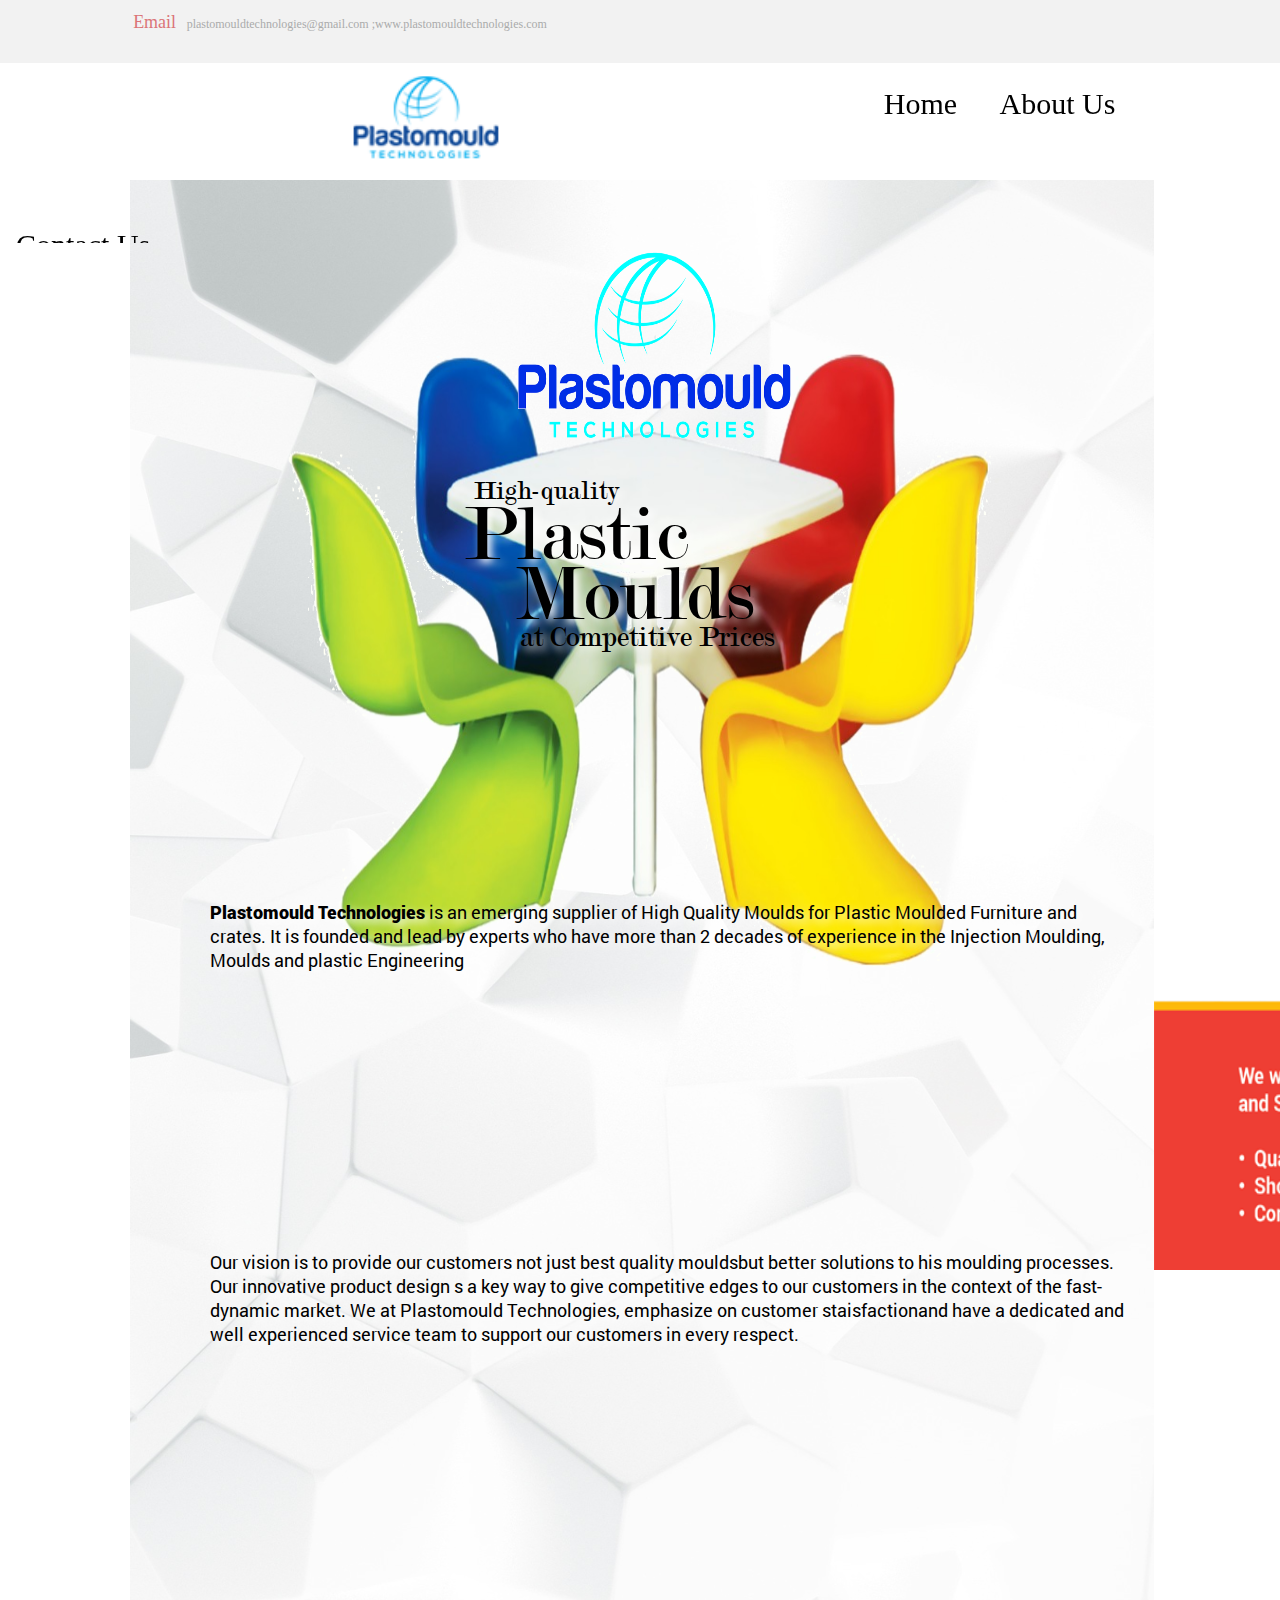
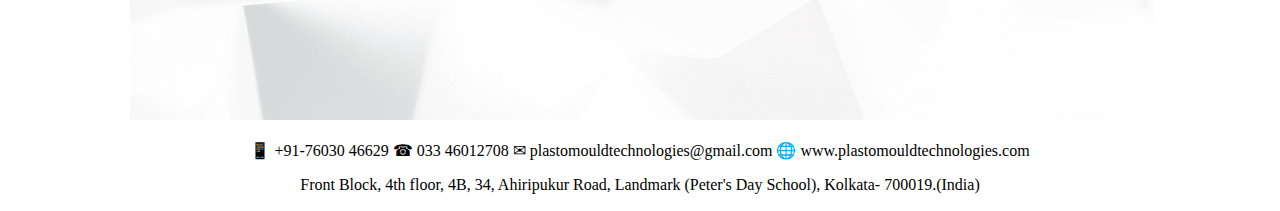
==== index.html @ 44edd509 "renamed files" ====
<!DOCTYPE html>
<html>
<head>
<style>

html,body  {
			    margin:0;
			    padding:0;
				background-color:white;
			}

	.container{
				height: 100vh;
				width: 100%;
				border: 1px;
				display: block;
		
	}
	.header{
				height: 20vh;
				width: 100%;
				border:1px;
				display: block;
				position: fixed;
				overflow: hidden;
				z-index: 3;
				background-color:white;
				margin-top: 0px;


		
	}
	.h1{
				height: 7vh;
				width: 100%;
				border:1px;
				background-color: #f2f2f2;
				font-size: 1.3em;
			    line-height: 1;
			    color: #db7578;
			    text-align:center;
			    line-height: 45px;
			    display: block;







	}
	.menu{
				width: 100%;
				height: 20vh;
				border:1px ;
				display: block;
				overflow: hidden;
				position: fixed;


	}
	
	.menu a {
         
	            color: #f2f2f2;
	            text-align: center;
	            padding: 14px 16px;
	            text-decoration: none;
        }

    .menu a:hover {

                background: #ff3333;
                color: black;


        }
	
	.logo {
				width: %;
				height: 13vh;
				display: inline-block;
				border: 1px ;
				vertical-align:top;
		
	    	}
	.image_logo{
				width:;
				height: 10vh;
				align-content: center;
				margin-top: 10px;



	}

	.home{
				width: 7%;
				height: 13vh;
				border: 1px;
				display: inline-block;
				vertical-align:middle;
				text-align: center;
				margin-left: auto;
		        margin-right: auto;
		        font-size: 30px;
		        margin-top: 24px;

		 
    
    }
    .about_us{
		    	width: 15%;
		    	height: 13vh;
		    	border: 1px;
		      display: inline-block;
		      vertical-align:middle;
		      font-size: 30px;
		      text-align: center;
		      margin-top: 24px;


	}
	.contact_us{
				width: 13%;
		    	height: 13vh;
		    	border: 1px ;
		    	display: inline-block;
		    	vertical-align:top;
		    	font-size: 30px;
		        margin-top: 24px;
				text-align: center;

	}

	.footer{
				height: 5vh;
				width: 97.8%;
				border:1px solid #efefef ;
				display: block;
				margin-top:px;
				position:absolute;
				right: 0;
			    bottom: 0;
			    left: 0;
			    padding: 1rem;
			    background-color:#efefef;
			    text-align: center;
			    overflow: hidden;
			    position:;
				
    }
    .footer1{
		    	height: 2.5vh;
		    	width: 95%;
		    	font-size: 12px;
    }
    .footer2{
		    	height: 2.5vh;
		    	width: 95%;
		    	font-size: 12px;
    }
    .body{
		    	height: vh;
				width: 80%;
				border:1px ;
				display:;
				position:;
				padding-left: 130px;
				padding-right: 130px;
				padding-top: 100px;
		
    }
    .body_image{
		    	height: 180vh;
				width: 100%;
				border: 2px;
				position: relative;
				top: 0;
				left: 0;
		

    }
    .body_image1{

		    	height: 70vh;
		    	width: 70%;
		    	position:absolute;
		    	top: 240px;
				left: 150px;


    }
    .body_image2{

		    	height: 55vh;
		    	width: 40%;
		    	position:absolute;
		    	top: 1px;
				left: 320px;

    }
    
	.ftr{
		
				background-color: white;
				text-align: center;
				padding: 1px;;
		
	}

	@font-face {
		    	font-family: myFirstFont;
		    	src: url(MOD20_0.TTF);

	}

	.High {
			   font-family: myFirstFont;
			   font-size: 27px;
			   z-index: 1;
			   text-align: center;
			   position: absolute;
			   top: 375px;
		       right: 535px;
		       text-shadow: 4px 4px 8px white;

			}

	.plastic{
			   font-family: myFirstFont;
			   font-size: 80px;
			   z-index: 1;
			   text-align: center;
			   position: absolute;
			   top: 390px;
		       right: 465px;
		       text-shadow: 4px 4px 8px white;

			}

	.moulds{
			   font-family: myFirstFont;
			   font-size: 80px;
			   z-index: 1;
			   text-align: center;
			   position: absolute;
			   top: 450px;
		       right: 400px;
		       text-shadow: 4px 4px 8px white;

			}

	.at{
			   font-family: myFirstFont;
			   font-size: 30px;
			   z-index: 1;
			   text-align: center;
			   position: absolute;
			   top: 520px;
		       right: 380px;
		       text-shadow: 4px 4px 8px white;

			}
	.tech{
				font-family: regular;
			   font-size: 18px;
			   z-index: 1;
			   text-align: left;
			   position: absolute;
			   top: 800px;
		       right: 120px;
		       text-shadow: 4px 4px 8px white;
		       display: inline-block;
		       left: 80px;
		       width: 90%;


			}
	.tech1{
				font-family: regular;
			   font-size: 18px;
			   z-index: 1;
			   text-align: left;
			   position: absolute;
			   top: 1150px;
		       right: 120px;
		       text-shadow: 4px 4px 8px white;
		       display: inline-block;
		       left: 80px;
		       width: 90%;


			}
	@font-face {
			    font-family:roboto;
			    src: url(Roboto-Black_1.ttf);
			}
	@font-face {
			    font-family:regular;
			    src: url(Roboto-Regular_2.ttf);
			}
	.body_image3{

		    	height: 30vh;
		    	width: 92%;
		    	position:absolute;
		    	top: 900px;
				}
</style>
	</head>
<body>
<div class="container">
	<div class="header">
		<div style=" font-size: 18px; " class="h1">Email 
			<a style="color:#aaabab; text-decoration: none; font-size: 12px; " href="mailto:plastomouldtechnologies@gmail.com">&nbsp;&nbsp;plastomouldtechnologies@gmail.com</a><a style="color:#aaabab;text-decoration: none; font-size: 12px; margin-right: 600px; " href="mailto:www.plastomouldtechnologies.com"> ;www.plastomouldtechnologies.com</a>
		</div>
		<div class="menu">
		<div class="logo">
		<img class="image_logo" src="Plastomould Technologies Final Logo-02.png">
		</div><div class="home"><a style=" text-decoration: none; color: black; " href="HOME1.html">
		Home</a>
		</div>
		<div class="about_us">
		<a style=" text-decoration: none; color: black; " href="ABOUT_US1.html">About Us</a>
		</div>
		<div class="contact_us">
			<a  style=" text-decoration: none; color: black; " href=" Contact_us.html">Contact Us</a>
	</div>
</div>
</div>
<div class="body">
		<div style="position: relative; left: 0; top: 0;">
			<img class="body_image" src="white-background-5.jpg" />
			<img class="body_image1" src="imageedit_3_5022834707.png" />
			<img  class="body_image2"  src="imageedit_1_5461732439.png">
			<div class="High">High-quality</div>
			<div class="plastic">Plastic</div>
			<div class="moulds">Moulds</div>
			<div class="at">at Competitive Prices</div>
			<div class="tech">
			<span style=" font-family: roboto; ">Plastomould Technologies</span> is an emerging supplier of High Quality Moulds for Plastic Moulded Furniture and
            crates. It is founded and lead by experts who have more than 2 decades of experience in the Injection Moulding,
            Moulds and plastic Engineering
            </div>
            <img class="body_image3" src="2.png">
            <div class="tech1"  >Our vision is to provide our customers not just best quality mouldsbut better solutions to his moulding processes. Our innovative product design s a key way to give competitive edges to our customers in the context of the fast-dynamic market. We at Plastomould Technologies, emphasize on customer staisfactionand have a dedicated and well experienced service team to support our customers in every respect.
            	
            </div>
		</div>
	</div>
<footer class="ftr">
<p>&#128241; +91-76030 46629 &#9742; 033 46012708 &#9993; plastomouldtechnologies@gmail.com &#127760; www.plastomouldtechnologies.com</p>
  <p>Front Block, 4th floor, 4B, 34, Ahiripukur Road, Landmark (Peter's Day School), Kolkata- 700019.(India)</p>
</footer>
	
</div>

</body>
</html>
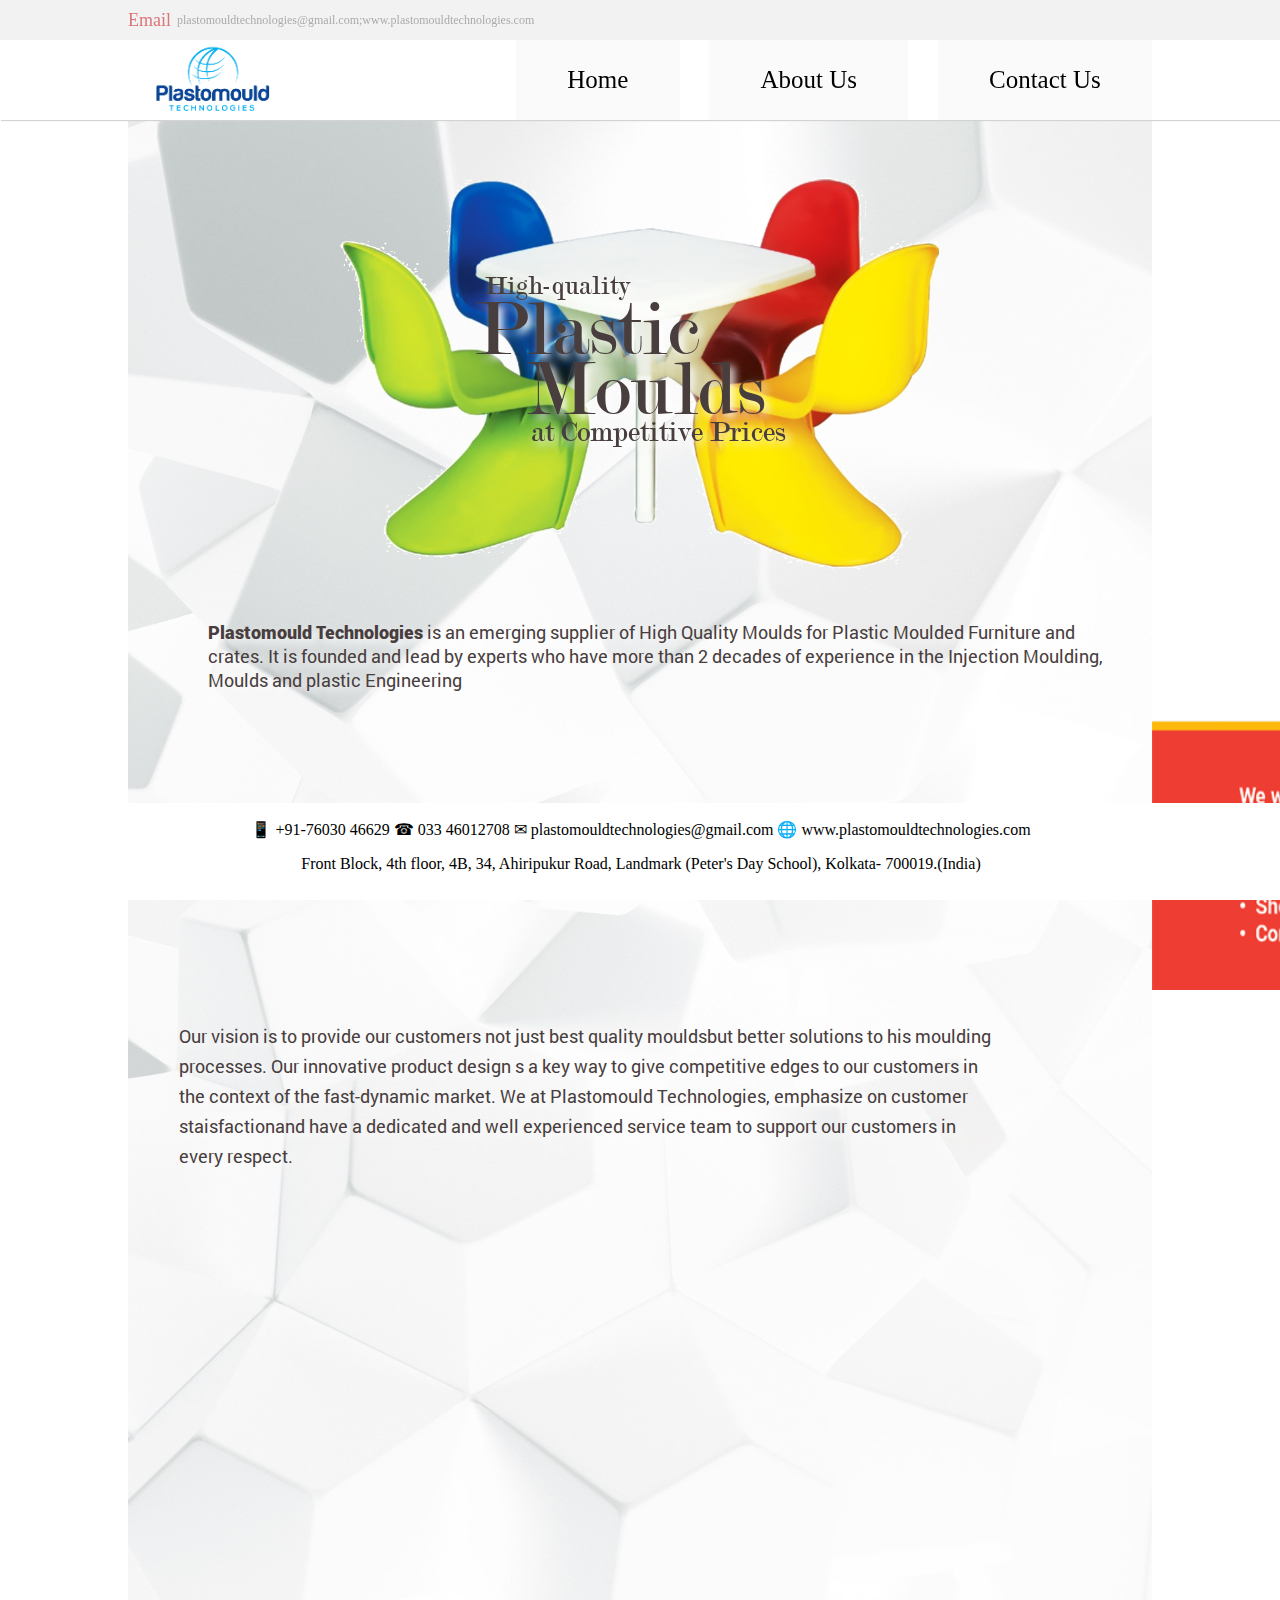
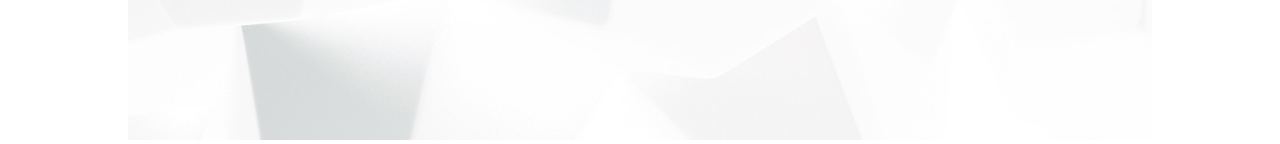
==== commit 0fb0d8e0: "next patch" ====
--- a/index.html
+++ b/index.html
@@ -17,196 +17,147 @@
 		
 	}
 	.header{
-				height: 20vh;
-				width: 100%;
-				border:1px;
-				display: block;
-				position: fixed;
-				overflow: hidden;
-				z-index: 3;
-				background-color:white;
-				margin-top: 0px;
-
-
+		height: 120px;
+		width: 100%;
+		display: flex;
+		position: fixed;
+		z-index: 3;
+		background-color: white;
+		box-shadow: 1px 1px 1px lightgrey;
+		flex-direction: column;
+	}
+	.headerWrap{
+		width: 100%;
+		background-color: #f2f2f2;
+		color: #db7578;
+		display: flex;
+		align-items: center;
+		justify-content: flex-start;
+		padding-left: 10%;
+		min-height: 40px;
+	}
+	.menu{
+		width: 100%;
+		display: flex;
+		padding: 0 10%;
+		box-sizing: border-box;
+		justify-content: space-between;
+		height: 100%;
+	}
+	
+	.menu a{
+		color: #f2f2f2;
+    }
+
+    .menu a:hover{
+		color: black;
+    }
+	
+	.logo{
+		position: relative;
+		width: 35%;
+		height: 100%;
+	}
+	.image_logo{
+		width: 170px;
+		height: 170px;
+		position: absolute;
+		top: -45px;
+	}
+	.footer{
+		height: 5vh;
+		width: 97.8%;
+		border:1px solid #efefef ;
+		display: block;
+		margin-top:px;
+		position:absolute;
+		right: 0;
+		bottom: 0;
+		left: 0;
+		padding: 1rem;
+		background-color:#efefef;
+		text-align: center;
+		overflow: hidden;
+    }
+    .headerLink{
+		width: auto;
+		font-size: 25px;
+		display: inline-flex;
+		align-items: center;
+		justify-content: center;
+		padding: 0 5%;
+		box-sizing: border-box;
+		background: #fafafa;
+    }
+    .headerLink:hover{
+    	background:#483e3e;
+    }
+    .footer1{
+		height: 2.5vh;
+		width: 95%;
+		font-size: 12px;
+    }
+    .footer2{
+		height: 2.5vh;
+		width: 95%;
+		font-size: 12px;
+    }
+    .body{
+		width: 80%;
+		border: 1px;
+		padding-left: 10%;
+		padding-right: 10%;
+		padding-top: 120px;
 		
-	}
-	.h1{
-				height: 7vh;
-				width: 100%;
-				border:1px;
-				background-color: #f2f2f2;
-				font-size: 1.3em;
-			    line-height: 1;
-			    color: #db7578;
-			    text-align:center;
-			    line-height: 45px;
-			    display: block;
-
-
-
-
-
-
-
-	}
-	.menu{
-				width: 100%;
-				height: 20vh;
-				border:1px ;
-				display: block;
-				overflow: hidden;
-				position: fixed;
-
-
-	}
-	
-	.menu a {
-         
-	            color: #f2f2f2;
-	            text-align: center;
-	            padding: 14px 16px;
-	            text-decoration: none;
-        }
-
-    .menu a:hover {
-
-                background: #ff3333;
-                color: black;
-
-
-        }
-	
-	.logo {
-				width: %;
-				height: 13vh;
-				display: inline-block;
-				border: 1px ;
-				vertical-align:top;
-		
-	    	}
-	.image_logo{
-				width:;
-				height: 10vh;
-				align-content: center;
-				margin-top: 10px;
-
-
-
-	}
-
-	.home{
-				width: 7%;
-				height: 13vh;
-				border: 1px;
-				display: inline-block;
-				vertical-align:middle;
-				text-align: center;
-				margin-left: auto;
-		        margin-right: auto;
-		        font-size: 30px;
-		        margin-top: 24px;
-
-		 
-    
-    }
-    .about_us{
-		    	width: 15%;
-		    	height: 13vh;
-		    	border: 1px;
-		      display: inline-block;
-		      vertical-align:middle;
-		      font-size: 30px;
-		      text-align: center;
-		      margin-top: 24px;
-
-
-	}
-	.contact_us{
-				width: 13%;
-		    	height: 13vh;
-		    	border: 1px ;
-		    	display: inline-block;
-		    	vertical-align:top;
-		    	font-size: 30px;
-		        margin-top: 24px;
-				text-align: center;
-
-	}
-
-	.footer{
-				height: 5vh;
-				width: 97.8%;
-				border:1px solid #efefef ;
-				display: block;
-				margin-top:px;
-				position:absolute;
-				right: 0;
-			    bottom: 0;
-			    left: 0;
-			    padding: 1rem;
-			    background-color:#efefef;
-			    text-align: center;
-			    overflow: hidden;
-			    position:;
-				
-    }
-    .footer1{
-		    	height: 2.5vh;
-		    	width: 95%;
-		    	font-size: 12px;
-    }
-    .footer2{
-		    	height: 2.5vh;
-		    	width: 95%;
-		    	font-size: 12px;
-    }
-    .body{
-		    	height: vh;
-				width: 80%;
-				border:1px ;
-				display:;
-				position:;
-				padding-left: 130px;
-				padding-right: 130px;
-				padding-top: 100px;
-		
     }
     .body_image{
-		    	height: 180vh;
-				width: 100%;
-				border: 2px;
-				position: relative;
-				top: 0;
-				left: 0;
-		
-
+		height: 180vh;
+		width: 100%;
+		border: 2px;
+		position: relative;
+		top: 0;
+		left: 0;
     }
     .body_image1{
-
-		    	height: 70vh;
-		    	width: 70%;
-		    	position:absolute;
-		    	top: 240px;
-				left: 150px;
-
-
-    }
-    .body_image2{
-
-		    	height: 55vh;
-		    	width: 40%;
-		    	position:absolute;
-		    	top: 1px;
-				left: 320px;
-
+		height: 400px;
+		width: 60%;
+		position: absolute;
+		top: 50px;
+		left: 0;
+		right: 0;
+		margin: auto;
     }
     
 	.ftr{
-		
-				background-color: white;
-				text-align: center;
-				padding: 1px;;
-		
+		background-color: white;
+		text-align: center;
+		padding: 1px;
+		position: fixed;
+		bottom: 0;
+		width: 100%;
+		z-index: 9999999999;
+		height: 95px;
+	}
+	.footerPadder{
+		background-color: white;
+		text-align: center;
+		padding: 1px;
+		position: fixed;
+		bottom: 0;
+		width: 100%;
+		z-index: 9999999999;
+		height: 95px;
+	}
+	.absTextWrap{
+		position: absolute;
+		top: -225px;
+		z-index: 9;
+		width: 100%;
+		height: 100%;
+		left: 0;
+		right: -26px;
+		margin: auto;
+		color:#483e3e;
 	}
 
 	@font-face {
@@ -263,35 +214,33 @@
 
 			}
 	.tech{
-				font-family: regular;
-			   font-size: 18px;
-			   z-index: 1;
-			   text-align: left;
-			   position: absolute;
-			   top: 800px;
-		       right: 120px;
-		       text-shadow: 4px 4px 8px white;
-		       display: inline-block;
-		       left: 80px;
-		       width: 90%;
-
-
-			}
+		font-family: regular;
+		font-size: 18px;
+		z-index: 1;
+		text-align: left;
+		position: absolute;
+		top: 500px;
+		right: 120px;
+		text-shadow: 4px 4px 8px white;
+		display: inline-block;
+		left: 80px;
+		width: 90%;
+		color:#483e3e;
+	}
 	.tech1{
-				font-family: regular;
-			   font-size: 18px;
-			   z-index: 1;
-			   text-align: left;
-			   position: absolute;
-			   top: 1150px;
-		       right: 120px;
-		       text-shadow: 4px 4px 8px white;
-		       display: inline-block;
-		       left: 80px;
-		       width: 90%;
-
-
-			}
+		font-family: regular;
+		font-size: 18px;
+		z-index: 1;
+		text-align: left;
+		text-shadow: 4px 4px 8px white;
+		width: 90%;
+		top: 850px;
+		position: absolute;
+		padding: 5%;
+		box-sizing: border-box;
+		line-height:30px;
+		color:#483e3e;
+	}
 	@font-face {
 			    font-family:roboto;
 			    src: url(Roboto-Black_1.ttf);
@@ -301,31 +250,30 @@
 			    src: url(Roboto-Regular_2.ttf);
 			}
 	.body_image3{
-
-		    	height: 30vh;
-		    	width: 92%;
-		    	position:absolute;
-		    	top: 900px;
-				}
+		height: 30vh;
+		width: 95%;
+		position:absolute;
+		top: 600px;
+	}
 </style>
 	</head>
 <body>
 <div class="container">
 	<div class="header">
-		<div style=" font-size: 18px; " class="h1">Email 
+		<div style=" font-size: 18px; " class="headerWrap">Email 
 			<a style="color:#aaabab; text-decoration: none; font-size: 12px; " href="mailto:plastomouldtechnologies@gmail.com">&nbsp;&nbsp;plastomouldtechnologies@gmail.com</a><a style="color:#aaabab;text-decoration: none; font-size: 12px; margin-right: 600px; " href="mailto:www.plastomouldtechnologies.com"> ;www.plastomouldtechnologies.com</a>
 		</div>
 		<div class="menu">
 		<div class="logo">
-		<img class="image_logo" src="Plastomould Technologies Final Logo-02.png">
-		</div><div class="home"><a style=" text-decoration: none; color: black; " href="HOME1.html">
+		<img class="image_logo" src="logo.png">
+		</div><div class="headerLink"><a style=" text-decoration: none; color: black; " href="index.html">
 		Home</a>
 		</div>
-		<div class="about_us">
-		<a style=" text-decoration: none; color: black; " href="ABOUT_US1.html">About Us</a>
+		<div class="headerLink">
+		<a style=" text-decoration: none; color: black; " href="about_us.html">About Us</a>
 		</div>
-		<div class="contact_us">
-			<a  style=" text-decoration: none; color: black; " href=" Contact_us.html">Contact Us</a>
+		<div class="headerLink">
+			<a  style=" text-decoration: none; color: black; " href="contact_us.html">Contact Us</a>
 	</div>
 </div>
 </div>
@@ -333,11 +281,12 @@
 		<div style="position: relative; left: 0; top: 0;">
 			<img class="body_image" src="white-background-5.jpg" />
 			<img class="body_image1" src="imageedit_3_5022834707.png" />
-			<img  class="body_image2"  src="imageedit_1_5461732439.png">
-			<div class="High">High-quality</div>
-			<div class="plastic">Plastic</div>
-			<div class="moulds">Moulds</div>
-			<div class="at">at Competitive Prices</div>
+			<div class="absTextWrap">	
+				<div class="High">High-quality</div>
+				<div class="plastic">Plastic</div>
+				<div class="moulds">Moulds</div>
+				<div class="at">at Competitive Prices</div>
+			</div>
 			<div class="tech">
 			<span style=" font-family: roboto; ">Plastomould Technologies</span> is an emerging supplier of High Quality Moulds for Plastic Moulded Furniture and
             crates. It is founded and lead by experts who have more than 2 decades of experience in the Injection Moulding,
@@ -349,6 +298,7 @@
             </div>
 		</div>
 	</div>
+	<div class="footerPadder"></div>
 <footer class="ftr">
 <p>&#128241; +91-76030 46629 &#9742; 033 46012708 &#9993; plastomouldtechnologies@gmail.com &#127760; www.plastomouldtechnologies.com</p>
   <p>Front Block, 4th floor, 4B, 34, Ahiripukur Road, Landmark (Peter's Day School), Kolkata- 700019.(India)</p>
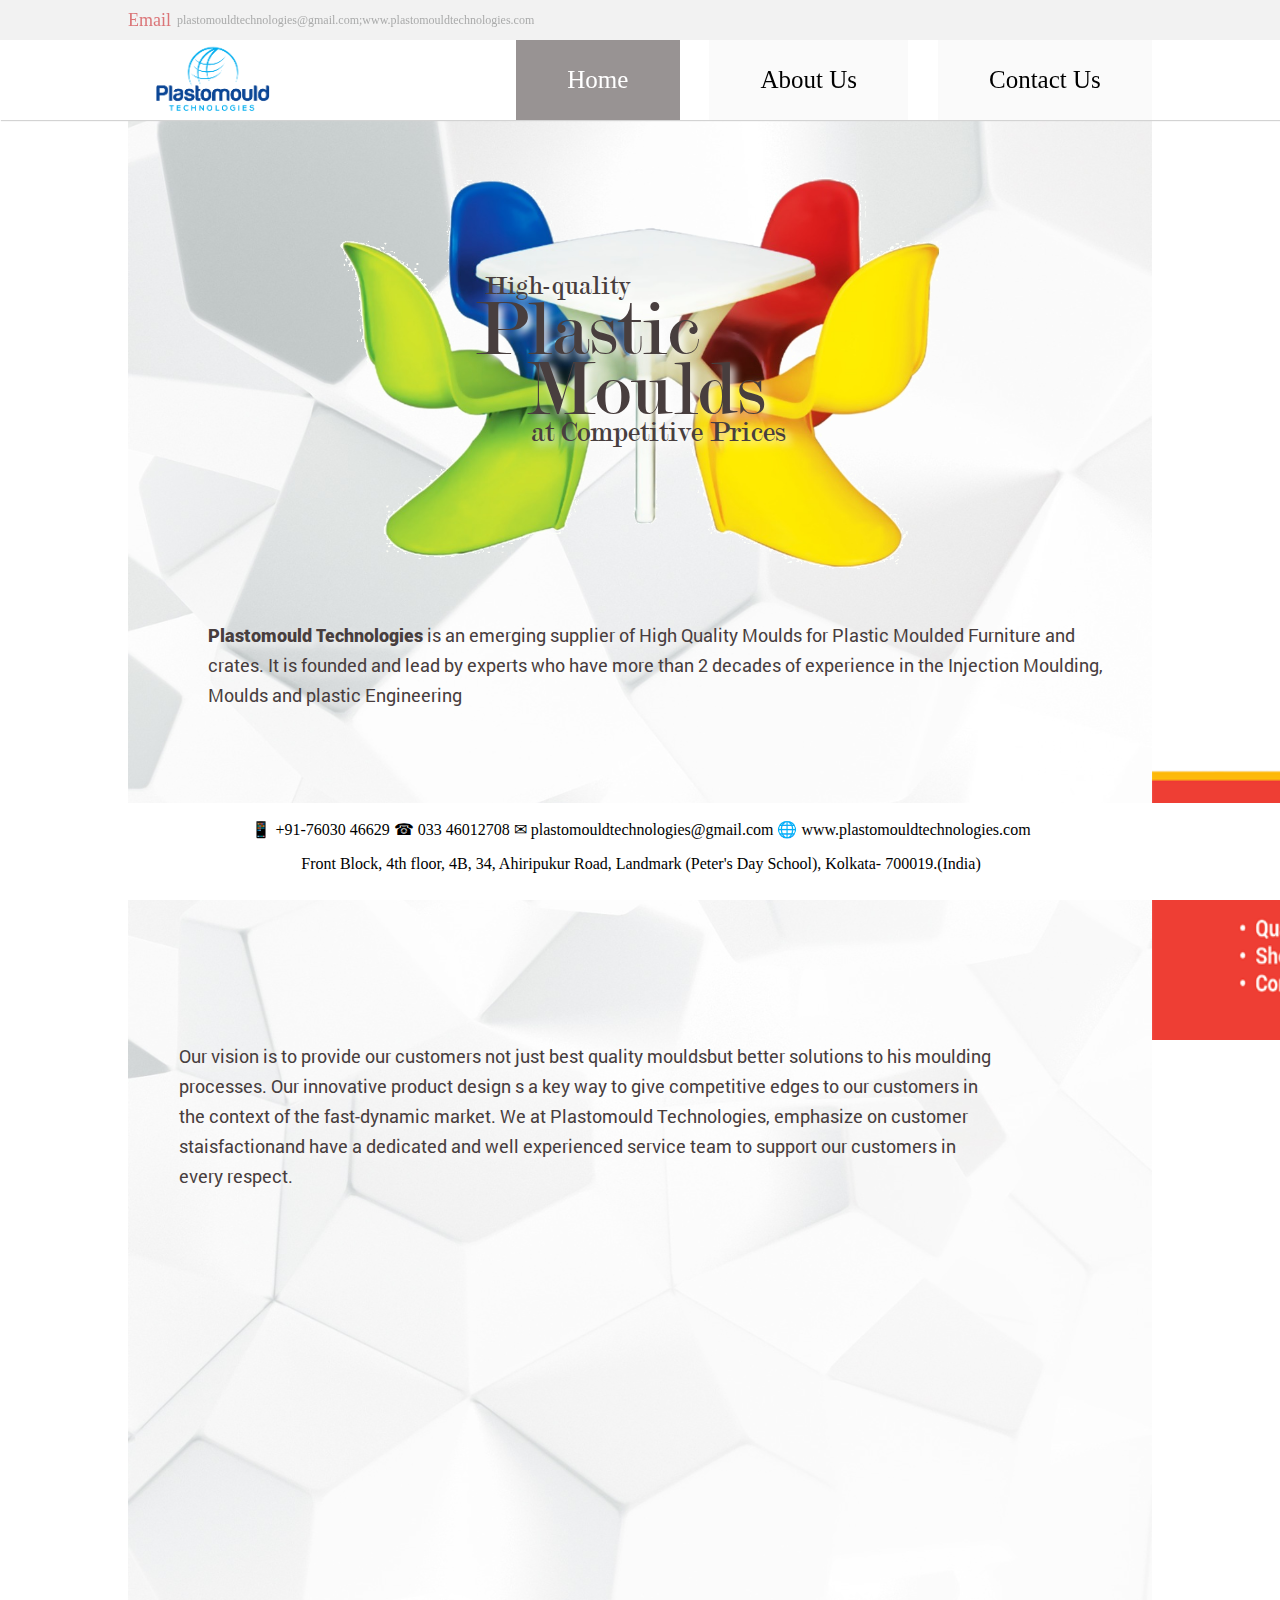
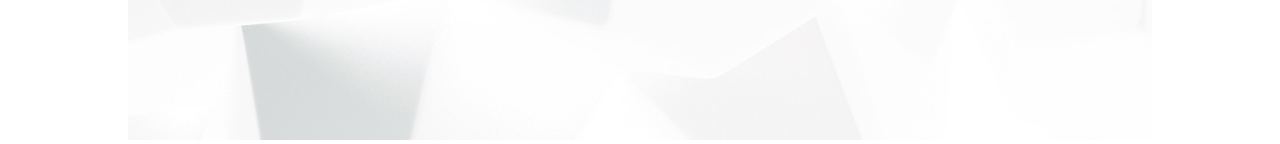
==== commit e7e0cc6a: "more changes" ====
--- a/index.html
+++ b/index.html
@@ -1,262 +1,9 @@
 <!DOCTYPE html>
 <html>
 <head>
-<style>
-
-html,body  {
-			    margin:0;
-			    padding:0;
-				background-color:white;
-			}
-
-	.container{
-				height: 100vh;
-				width: 100%;
-				border: 1px;
-				display: block;
-		
-	}
-	.header{
-		height: 120px;
-		width: 100%;
-		display: flex;
-		position: fixed;
-		z-index: 3;
-		background-color: white;
-		box-shadow: 1px 1px 1px lightgrey;
-		flex-direction: column;
-	}
-	.headerWrap{
-		width: 100%;
-		background-color: #f2f2f2;
-		color: #db7578;
-		display: flex;
-		align-items: center;
-		justify-content: flex-start;
-		padding-left: 10%;
-		min-height: 40px;
-	}
-	.menu{
-		width: 100%;
-		display: flex;
-		padding: 0 10%;
-		box-sizing: border-box;
-		justify-content: space-between;
-		height: 100%;
-	}
-	
-	.menu a{
-		color: #f2f2f2;
-    }
-
-    .menu a:hover{
-		color: black;
-    }
-	
-	.logo{
-		position: relative;
-		width: 35%;
-		height: 100%;
-	}
-	.image_logo{
-		width: 170px;
-		height: 170px;
-		position: absolute;
-		top: -45px;
-	}
-	.footer{
-		height: 5vh;
-		width: 97.8%;
-		border:1px solid #efefef ;
-		display: block;
-		margin-top:px;
-		position:absolute;
-		right: 0;
-		bottom: 0;
-		left: 0;
-		padding: 1rem;
-		background-color:#efefef;
-		text-align: center;
-		overflow: hidden;
-    }
-    .headerLink{
-		width: auto;
-		font-size: 25px;
-		display: inline-flex;
-		align-items: center;
-		justify-content: center;
-		padding: 0 5%;
-		box-sizing: border-box;
-		background: #fafafa;
-    }
-    .headerLink:hover{
-    	background:#483e3e;
-    }
-    .footer1{
-		height: 2.5vh;
-		width: 95%;
-		font-size: 12px;
-    }
-    .footer2{
-		height: 2.5vh;
-		width: 95%;
-		font-size: 12px;
-    }
-    .body{
-		width: 80%;
-		border: 1px;
-		padding-left: 10%;
-		padding-right: 10%;
-		padding-top: 120px;
-		
-    }
-    .body_image{
-		height: 180vh;
-		width: 100%;
-		border: 2px;
-		position: relative;
-		top: 0;
-		left: 0;
-    }
-    .body_image1{
-		height: 400px;
-		width: 60%;
-		position: absolute;
-		top: 50px;
-		left: 0;
-		right: 0;
-		margin: auto;
-    }
-    
-	.ftr{
-		background-color: white;
-		text-align: center;
-		padding: 1px;
-		position: fixed;
-		bottom: 0;
-		width: 100%;
-		z-index: 9999999999;
-		height: 95px;
-	}
-	.footerPadder{
-		background-color: white;
-		text-align: center;
-		padding: 1px;
-		position: fixed;
-		bottom: 0;
-		width: 100%;
-		z-index: 9999999999;
-		height: 95px;
-	}
-	.absTextWrap{
-		position: absolute;
-		top: -225px;
-		z-index: 9;
-		width: 100%;
-		height: 100%;
-		left: 0;
-		right: -26px;
-		margin: auto;
-		color:#483e3e;
-	}
-
-	@font-face {
-		    	font-family: myFirstFont;
-		    	src: url(MOD20_0.TTF);
-
-	}
-
-	.High {
-			   font-family: myFirstFont;
-			   font-size: 27px;
-			   z-index: 1;
-			   text-align: center;
-			   position: absolute;
-			   top: 375px;
-		       right: 535px;
-		       text-shadow: 4px 4px 8px white;
-
-			}
-
-	.plastic{
-			   font-family: myFirstFont;
-			   font-size: 80px;
-			   z-index: 1;
-			   text-align: center;
-			   position: absolute;
-			   top: 390px;
-		       right: 465px;
-		       text-shadow: 4px 4px 8px white;
-
-			}
-
-	.moulds{
-			   font-family: myFirstFont;
-			   font-size: 80px;
-			   z-index: 1;
-			   text-align: center;
-			   position: absolute;
-			   top: 450px;
-		       right: 400px;
-		       text-shadow: 4px 4px 8px white;
-
-			}
-
-	.at{
-			   font-family: myFirstFont;
-			   font-size: 30px;
-			   z-index: 1;
-			   text-align: center;
-			   position: absolute;
-			   top: 520px;
-		       right: 380px;
-		       text-shadow: 4px 4px 8px white;
-
-			}
-	.tech{
-		font-family: regular;
-		font-size: 18px;
-		z-index: 1;
-		text-align: left;
-		position: absolute;
-		top: 500px;
-		right: 120px;
-		text-shadow: 4px 4px 8px white;
-		display: inline-block;
-		left: 80px;
-		width: 90%;
-		color:#483e3e;
-	}
-	.tech1{
-		font-family: regular;
-		font-size: 18px;
-		z-index: 1;
-		text-align: left;
-		text-shadow: 4px 4px 8px white;
-		width: 90%;
-		top: 850px;
-		position: absolute;
-		padding: 5%;
-		box-sizing: border-box;
-		line-height:30px;
-		color:#483e3e;
-	}
-	@font-face {
-			    font-family:roboto;
-			    src: url(Roboto-Black_1.ttf);
-			}
-	@font-face {
-			    font-family:regular;
-			    src: url(Roboto-Regular_2.ttf);
-			}
-	.body_image3{
-		height: 30vh;
-		width: 95%;
-		position:absolute;
-		top: 600px;
-	}
-</style>
-	</head>
+<link rel="stylesheet" type="text/css" href='./home.css' />
+<link rel="stylesheet" type="text/css" href='./common.css' />
+</head>
 <body>
 <div class="container">
 	<div class="header">
@@ -266,15 +13,16 @@
 		<div class="menu">
 		<div class="logo">
 		<img class="image_logo" src="logo.png">
-		</div><div class="headerLink"><a style=" text-decoration: none; color: black; " href="index.html">
-		Home</a>
+		</div>
+		<div class="headerLink selected">
+			<a style=" text-decoration: none; color: black; " href="index.html">Home</a>
 		</div>
 		<div class="headerLink">
-		<a style=" text-decoration: none; color: black; " href="about_us.html">About Us</a>
+			<a style=" text-decoration: none; color: black; " href="about_us.html">About Us</a>
 		</div>
 		<div class="headerLink">
 			<a  style=" text-decoration: none; color: black; " href="contact_us.html">Contact Us</a>
-	</div>
+		</div>
 </div>
 </div>
 <div class="body">
@@ -288,9 +36,9 @@
 				<div class="at">at Competitive Prices</div>
 			</div>
 			<div class="tech">
-			<span style=" font-family: roboto; ">Plastomould Technologies</span> is an emerging supplier of High Quality Moulds for Plastic Moulded Furniture and
-            crates. It is founded and lead by experts who have more than 2 decades of experience in the Injection Moulding,
-            Moulds and plastic Engineering
+				<span style=" font-family: roboto; ">Plastomould Technologies</span> is an emerging supplier of High Quality Moulds for Plastic Moulded Furniture and
+	            crates. It is founded and lead by experts who have more than 2 decades of experience in the Injection Moulding,
+	            Moulds and plastic Engineering
             </div>
             <img class="body_image3" src="2.png">
             <div class="tech1"  >Our vision is to provide our customers not just best quality mouldsbut better solutions to his moulding processes. Our innovative product design s a key way to give competitive edges to our customers in the context of the fast-dynamic market. We at Plastomould Technologies, emphasize on customer staisfactionand have a dedicated and well experienced service team to support our customers in every respect.
--- a/home.css
+++ b/home.css
@@ -0,0 +1,134 @@
+
+    .body{
+		width: 80%;
+		border: 1px;
+		padding-left: 10%;
+		padding-right: 10%;
+		padding-top: 120px;
+		
+    }
+    .body_image{
+		height: 180vh;
+		width: 100%;
+		border: 2px;
+		position: relative;
+		top: 0;
+		left: 0;
+    }
+    .body_image1{
+		height: 400px;
+		width: 60%;
+		position: absolute;
+		top: 50px;
+		left: 0;
+		right: 0;
+		margin: auto;
+    }
+	.absTextWrap{
+		position: absolute;
+		top: -225px;
+		z-index: 9;
+		width: 100%;
+		height: 100%;
+		left: 0;
+		right: -26px;
+		margin: auto;
+		color:#483e3e;
+	}
+
+	@font-face {
+		    	font-family: myFirstFont;
+		    	src: url(MOD20_0.TTF);
+
+	}
+
+	.High {
+			   font-family: myFirstFont;
+			   font-size: 27px;
+			   z-index: 1;
+			   text-align: center;
+			   position: absolute;
+			   top: 375px;
+		       right: 535px;
+		       text-shadow: 4px 4px 8px white;
+
+			}
+
+	.plastic{
+			   font-family: myFirstFont;
+			   font-size: 80px;
+			   z-index: 1;
+			   text-align: center;
+			   position: absolute;
+			   top: 390px;
+		       right: 465px;
+		       text-shadow: 4px 4px 8px white;
+
+			}
+
+	.moulds{
+			   font-family: myFirstFont;
+			   font-size: 80px;
+			   z-index: 1;
+			   text-align: center;
+			   position: absolute;
+			   top: 450px;
+		       right: 400px;
+		       text-shadow: 4px 4px 8px white;
+
+			}
+
+	.at{
+			   font-family: myFirstFont;
+			   font-size: 30px;
+			   z-index: 1;
+			   text-align: center;
+			   position: absolute;
+			   top: 520px;
+		       right: 380px;
+		       text-shadow: 4px 4px 8px white;
+
+			}
+	.tech{
+		font-family: regular;
+		font-size: 18px;
+		z-index: 1;
+		text-align: left;
+		position: absolute;
+		top: 500px;
+		right: 120px;
+		text-shadow: 4px 4px 8px white;
+		display: inline-block;
+		left: 80px;
+		width: 90%;
+		color:#483e3e;
+		line-height:30px;
+	}
+	.tech1{
+		font-family: regular;
+		font-size: 18px;
+		z-index: 1;
+		text-align: left;
+		text-shadow: 4px 4px 8px white;
+		width: 90%;
+		top: 870px;
+		position: absolute;
+		padding: 5%;
+		box-sizing: border-box;
+		line-height:30px;
+		color:#483e3e;
+	}
+	@font-face {
+			    font-family:roboto;
+			    src: url(Roboto-Black_1.ttf);
+			}
+	@font-face {
+			    font-family:regular;
+			    src: url(Roboto-Regular_2.ttf);
+			}
+	.body_image3{
+		height: 30vh;
+		width: 95%;
+		position:absolute;
+		top: 650px;
+	}--- a/common.css
+++ b/common.css
@@ -0,0 +1,126 @@
+html,body  {
+    margin:0;
+    padding:0;
+	background-color:white;
+}
+
+	.container{
+				height: 100vh;
+				width: 100%;
+				border: 1px;
+				display: block;
+		
+	}
+	.header{
+		height: 120px;
+		width: 100%;
+		display: flex;
+		position: fixed;
+		z-index: 99;
+		background-color: white;
+		box-shadow: 1px 1px 1px lightgrey;
+		flex-direction: column;
+	}
+	.headerWrap{
+		width: 100%;
+		background-color: #f2f2f2;
+		color: #db7578;
+		display: flex;
+		align-items: center;
+		justify-content: flex-start;
+		padding-left: 10%;
+		min-height: 40px;
+	}
+	.menu{
+		width: 100%;
+		display: flex;
+		padding: 0 10%;
+		box-sizing: border-box;
+		justify-content: space-between;
+		height: 100%;
+	}
+	
+	.menu a{
+		color: #f2f2f2;
+    }
+
+    .menu a:hover{
+		color: black;
+    }
+	
+	.logo{
+		position: relative;
+		width: 35%;
+		height: 100%;
+	}
+	.image_logo{
+		width: 170px;
+		height: 170px;
+		position: absolute;
+		top: -45px;
+	}
+	.footer{
+		height: 5vh;
+		width: 97.8%;
+		border:1px solid #efefef ;
+		display: block;
+		margin-top:px;
+		position:absolute;
+		right: 0;
+		bottom: 0;
+		left: 0;
+		padding: 1rem;
+		background-color:#efefef;
+		text-align: center;
+		overflow: hidden;
+    }
+    .ftr{
+		background-color: white;
+		text-align: center;
+		padding: 1px;
+		position: fixed;
+		bottom: 0;
+		width: 100%;
+		z-index: 9999999999;
+		height: 95px;
+	}
+	.footerPadder{
+		background-color: white;
+		text-align: center;
+		padding: 1px;
+		position: fixed;
+		bottom: 0;
+		width: 100%;
+		z-index: 9999999999;
+		height: 95px;
+	}
+    .headerLink{
+		width: auto;
+		font-size: 25px;
+		display: inline-flex;
+		align-items: center;
+		justify-content: center;
+		padding: 0 5%;
+		box-sizing: border-box;
+		background: #fafafa;
+    }
+    .headerLink.selected{
+    	background:#483e3e8f;
+    	color:white;
+    }
+    .headerLink:hover{
+    	background:#483e3e8f;
+    }
+    .headerLink.selected a,.headerLink:hover a{
+    	color:white !important;
+    }
+    .footer1{
+		height: 2.5vh;
+		width: 95%;
+		font-size: 12px;
+    }
+    .footer2{
+		height: 2.5vh;
+		width: 95%;
+		font-size: 12px;
+    }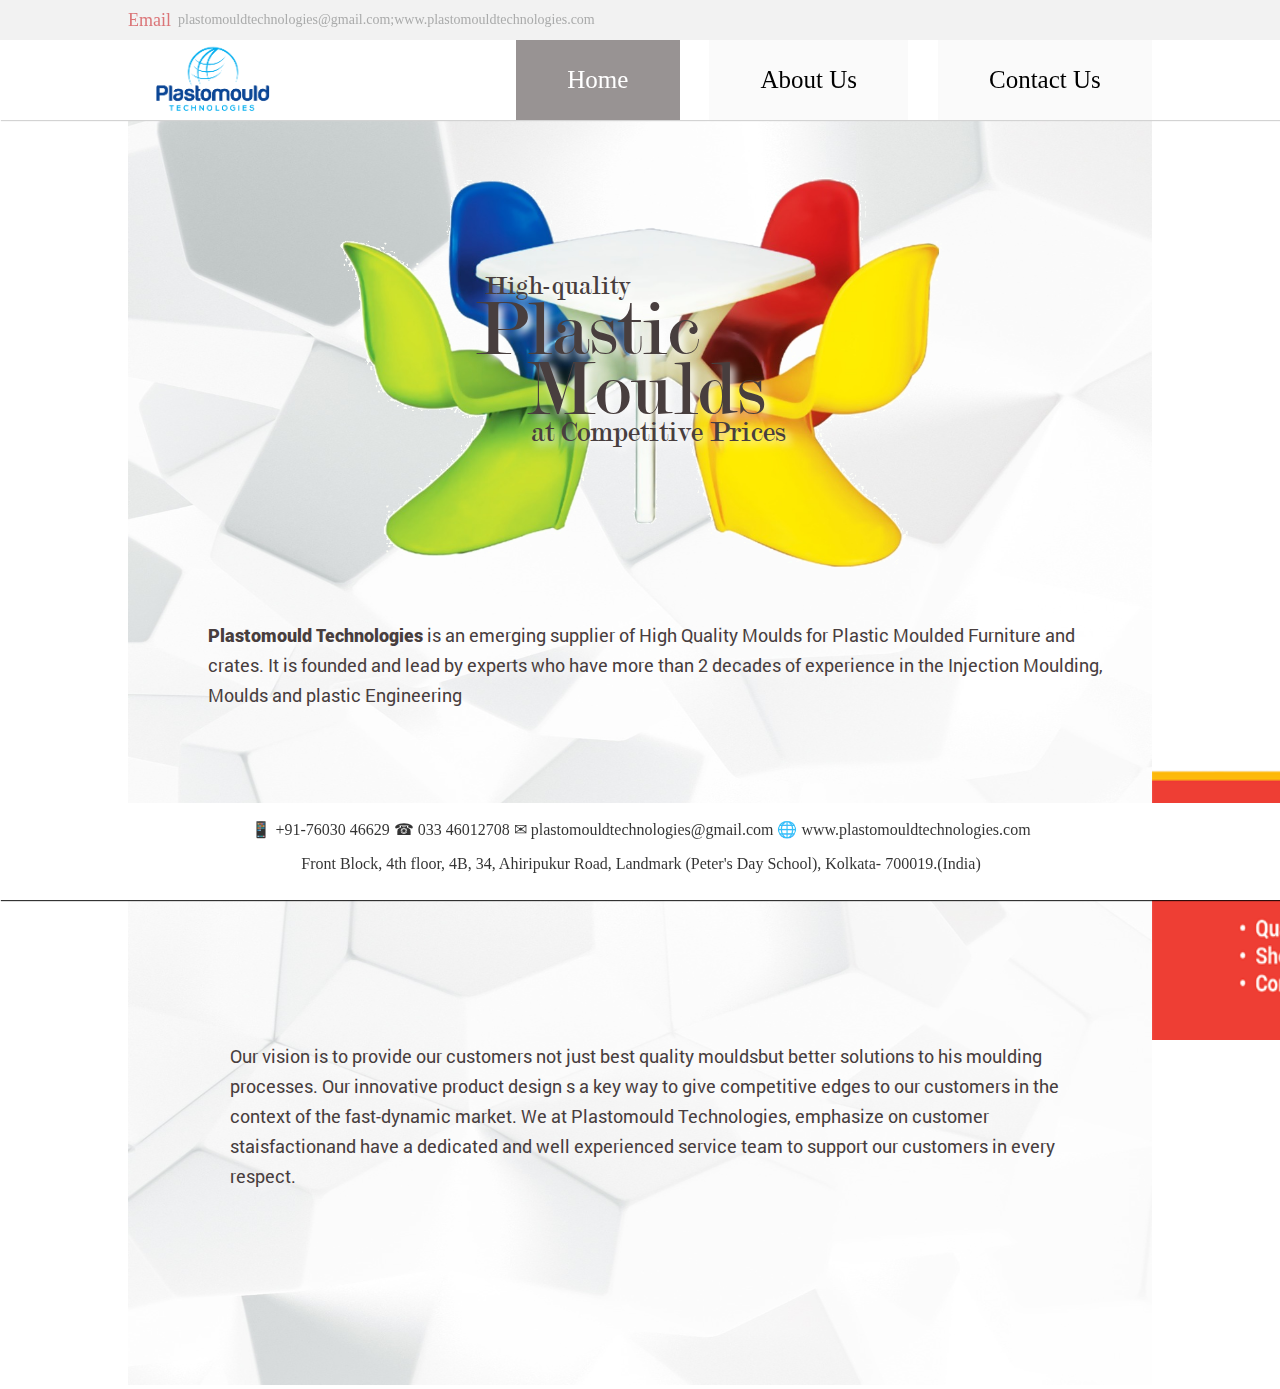
==== commit 17796d01: "final build" ====
--- a/index.html
+++ b/index.html
@@ -3,12 +3,14 @@
 <head>
 <link rel="stylesheet" type="text/css" href='./home.css' />
 <link rel="stylesheet" type="text/css" href='./common.css' />
+<link rel="shortcut icon" href="/favicon.ico" type="image/x-icon">
+<link rel="icon" href="/favicon.ico" type="image/x-icon">
 </head>
 <body>
 <div class="container">
 	<div class="header">
 		<div style=" font-size: 18px; " class="headerWrap">Email 
-			<a style="color:#aaabab; text-decoration: none; font-size: 12px; " href="mailto:plastomouldtechnologies@gmail.com">&nbsp;&nbsp;plastomouldtechnologies@gmail.com</a><a style="color:#aaabab;text-decoration: none; font-size: 12px; margin-right: 600px; " href="mailto:www.plastomouldtechnologies.com"> ;www.plastomouldtechnologies.com</a>
+			<a style="color:#aaabab; text-decoration: none; font-size: 14px; " href="mailto:plastomouldtechnologies@gmail.com">&nbsp;&nbsp;plastomouldtechnologies@gmail.com</a><a style="color:#aaabab;text-decoration: none; font-size: 14px; margin-right: 600px; " href="mailto:www.plastomouldtechnologies.com"> ;www.plastomouldtechnologies.com</a>
 		</div>
 		<div class="menu">
 		<div class="logo">
--- a/home.css
+++ b/home.css
@@ -8,7 +8,7 @@
 		
     }
     .body_image{
-		height: 180vh;
+		height: 1265px;
 		width: 100%;
 		border: 2px;
 		position: relative;
@@ -110,13 +110,15 @@
 		z-index: 1;
 		text-align: left;
 		text-shadow: 4px 4px 8px white;
-		width: 90%;
+		width: 100%;
 		top: 870px;
 		position: absolute;
-		padding: 5%;
 		box-sizing: border-box;
-		line-height:30px;
-		color:#483e3e;
+		line-height: 30px;
+		color: #483e3e;
+		padding-left: 10%;
+		padding-right: 5%;
+		padding-top: 5%;
 	}
 	@font-face {
 			    font-family:roboto;
--- a/common.css
+++ b/common.css
@@ -83,6 +83,9 @@
 		width: 100%;
 		z-index: 9999999999;
 		height: 95px;
+		left:0;
+		box-shadow: 1px 1px 1px black;
+		opacity:0.8;
 	}
 	.footerPadder{
 		background-color: white;
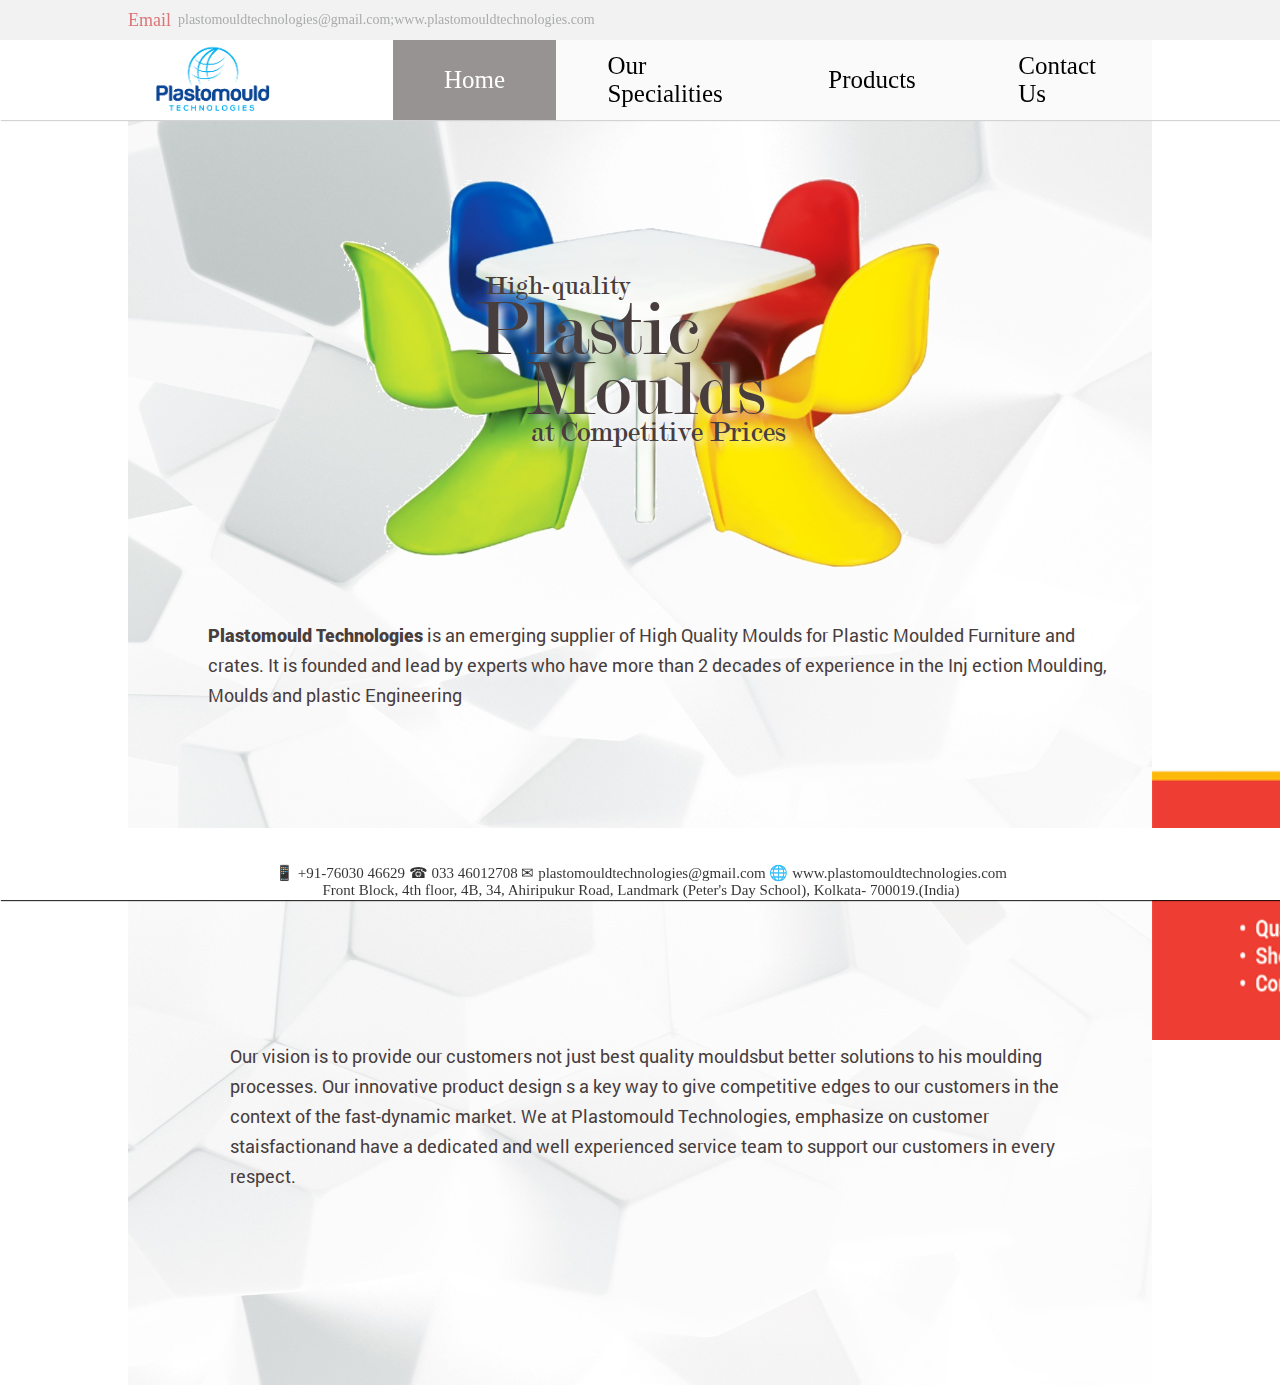
==== commit aa5ab61b: "first ever" ====
--- a/index.html
+++ b/index.html
@@ -3,8 +3,8 @@
 <head>
 <link rel="stylesheet" type="text/css" href='./home.css' />
 <link rel="stylesheet" type="text/css" href='./common.css' />
-<link rel="shortcut icon" href="/favicon.ico" type="image/x-icon">
-<link rel="icon" href="/favicon.ico" type="image/x-icon">
+<link rel="shortcut icon" href="favicon.ico" type="image/x-icon">
+<link rel="icon" href="favicon.ico" type="image/x-icon">
 </head>
 <body>
 <div class="container">
@@ -20,7 +20,11 @@
 			<a style=" text-decoration: none; color: black; " href="index.html">Home</a>
 		</div>
 		<div class="headerLink">
-			<a style=" text-decoration: none; color: black; " href="about_us.html">About Us</a>
+			<a style=" text-decoration: none; color: black; " href="about_us.html">Our Specialities</a>
+		</div>
+
+		<div class="headerLink">
+			<a  style=" text-decoration: none; color: black; " href="products.html">Products</a>
 		</div>
 		<div class="headerLink">
 			<a  style=" text-decoration: none; color: black; " href="contact_us.html">Contact Us</a>
@@ -39,7 +43,7 @@
 			</div>
 			<div class="tech">
 				<span style=" font-family: roboto; ">Plastomould Technologies</span> is an emerging supplier of High Quality Moulds for Plastic Moulded Furniture and
-	            crates. It is founded and lead by experts who have more than 2 decades of experience in the Injection Moulding,
+	            crates. It is founded and lead by experts who have more than 2 decades of experience in the Inj ection Moulding,
 	            Moulds and plastic Engineering
             </div>
             <img class="body_image3" src="2.png">
@@ -50,8 +54,8 @@
 	</div>
 	<div class="footerPadder"></div>
 <footer class="ftr">
-<p>&#128241; +91-76030 46629 &#9742; 033 46012708 &#9993; plastomouldtechnologies@gmail.com &#127760; www.plastomouldtechnologies.com</p>
-  <p>Front Block, 4th floor, 4B, 34, Ahiripukur Road, Landmark (Peter's Day School), Kolkata- 700019.(India)</p>
+<p style=" font-size: 15px; text-align: center; vertical-align: middle; " >&#128241; +91-76030 46629 &#9742; 033 46012708 &#9993; plastomouldtechnologies@gmail.com &#127760; www.plastomouldtechnologies.com<br />
+ Front Block, 4th floor, 4B, 34, Ahiripukur Road, Landmark (Peter's Day School), Kolkata- 700019.(India)</p>
 </footer>
 	
 </div>
--- a/common.css
+++ b/common.css
@@ -82,7 +82,7 @@
 		bottom: 0;
 		width: 100%;
 		z-index: 9999999999;
-		height: 95px;
+		height: 50px;
 		left:0;
 		box-shadow: 1px 1px 1px black;
 		opacity:0.8;
@@ -95,7 +95,7 @@
 		bottom: 0;
 		width: 100%;
 		z-index: 9999999999;
-		height: 95px;
+		height: 70px;
 	}
     .headerLink{
 		width: auto;
@@ -117,13 +117,4 @@
     .headerLink.selected a,.headerLink:hover a{
     	color:white !important;
     }
-    .footer1{
-		height: 2.5vh;
-		width: 95%;
-		font-size: 12px;
-    }
-    .footer2{
-		height: 2.5vh;
-		width: 95%;
-		font-size: 12px;
-    }+   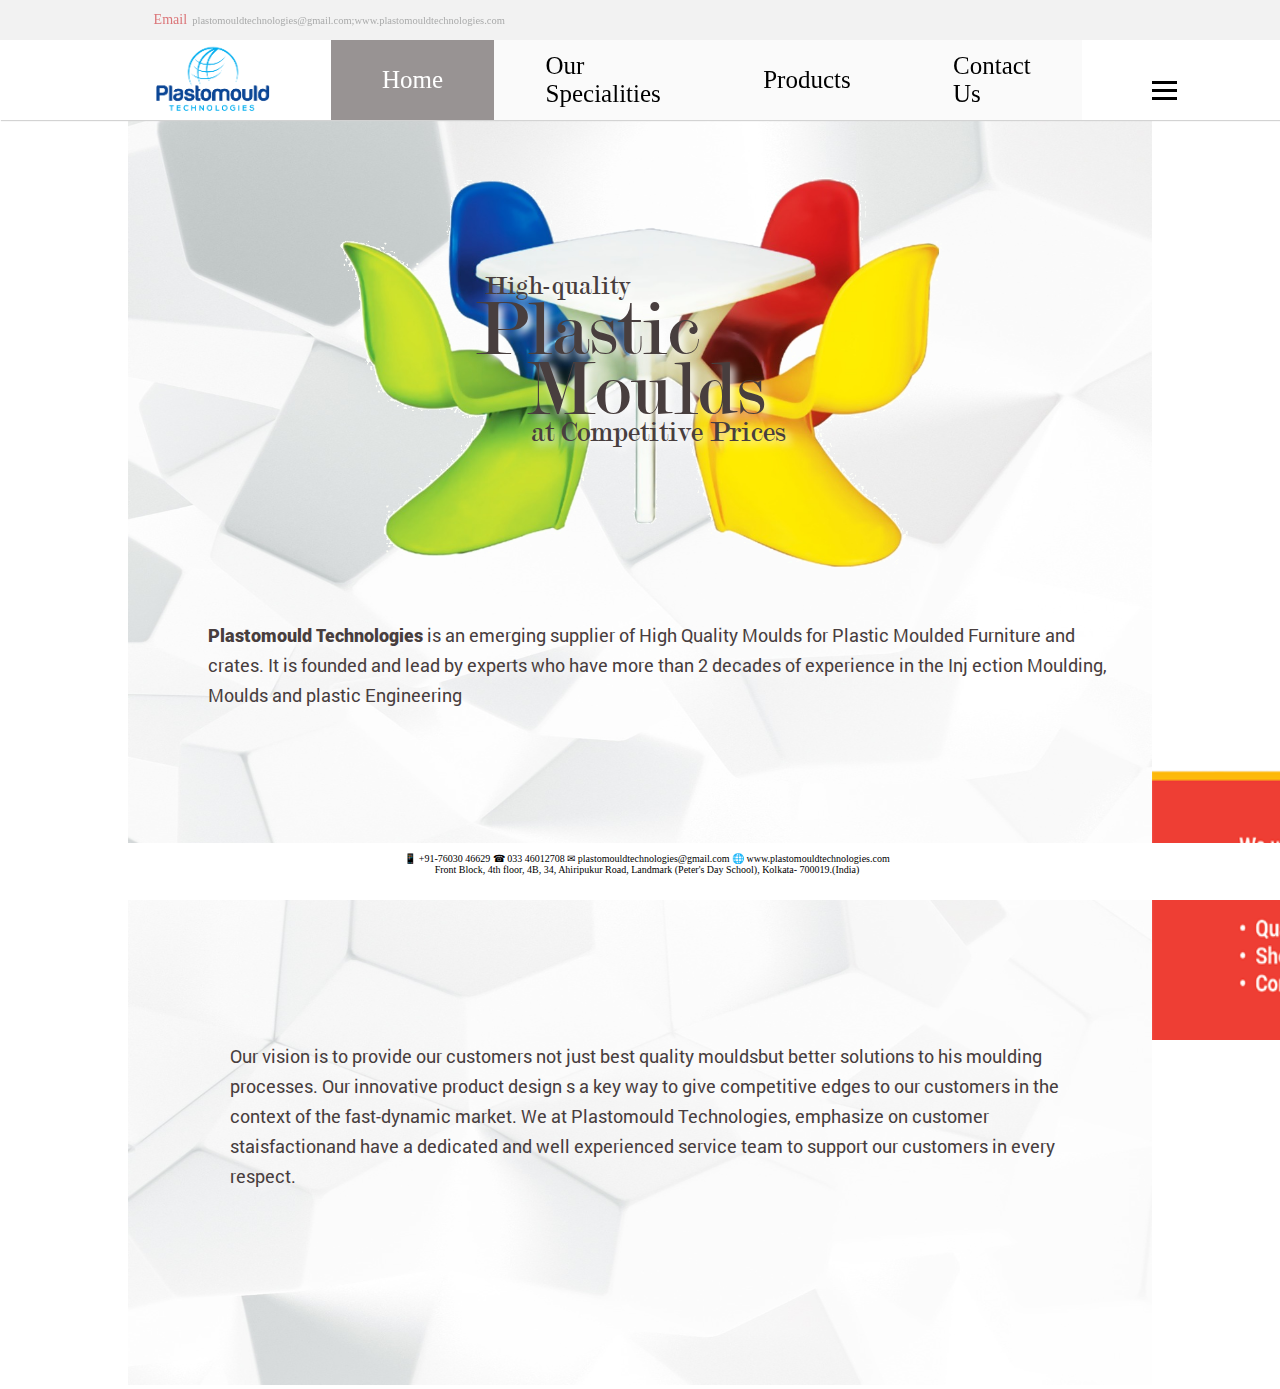
==== commit 31f1d685: "more changes" ====
--- a/index.html
+++ b/index.html
@@ -1,6 +1,7 @@
 <!DOCTYPE html>
 <html>
 <head>
+<meta name="viewport" content="width=device-width, initial-scale=1.0">
 <link rel="stylesheet" type="text/css" href='./home.css' />
 <link rel="stylesheet" type="text/css" href='./common.css' />
 <link rel="shortcut icon" href="favicon.ico" type="image/x-icon">
@@ -9,18 +10,20 @@
 <body>
 <div class="container">
 	<div class="header">
-		<div style=" font-size: 18px; " class="headerWrap">Email 
-			<a style="color:#aaabab; text-decoration: none; font-size: 14px; " href="mailto:plastomouldtechnologies@gmail.com">&nbsp;&nbsp;plastomouldtechnologies@gmail.com</a><a style="color:#aaabab;text-decoration: none; font-size: 14px; margin-right: 600px; " href="mailto:www.plastomouldtechnologies.com"> ;www.plastomouldtechnologies.com</a>
+		<div class="headerWrap">Email 
+			<a class="emails" " href="mailto:plastomouldtechnologies@gmail.com">&nbsp;&nbsp;plastomouldtechnologies@gmail.com</a><a class="emails" style=" margin-right: 600px;" " href="mailto:www.plastomouldtechnologies.com"> ;www.plastomouldtechnologies.com</a>
 		</div>
-		<div class="menu">
+
+
+<div class="menu">
 		<div class="logo">
-		<img class="image_logo" src="logo.png">
+			<img class="image_logo" src="logo.png">
 		</div>
 		<div class="headerLink selected">
 			<a style=" text-decoration: none; color: black; " href="index.html">Home</a>
 		</div>
 		<div class="headerLink">
-			<a style=" text-decoration: none; color: black; " href="about_us.html">Our Specialities</a>
+			<a style=" text-decoration: none; color: black; " href="Our%20specialities.html">Our Specialities</a>
 		</div>
 
 		<div class="headerLink">
@@ -29,7 +32,27 @@
 		<div class="headerLink">
 			<a  style=" text-decoration: none; color: black; " href="contact_us.html">Contact Us</a>
 		</div>
+
+
+
+
+
+		<div class="dropdown">
+		<div class="icon_white"></div>
+		  	<div class="menu_icon"></div>
+			<div class="menu_icon"></div>
+			<div class="menu_icon"></div>
+
+		  <div class="dropdown-content">
+		    <a class="display" href="index.html">HOME</a>
+		    <a class="display" href="Our%20specialities.html">OUR SPECIALITIES</a>
+		    <a class="display" href="products.html">PRODUCTS</a>
+		    <a class="display" href="contact_us.html">CONTACT US</a>
+		  </div>
+		</div>
 </div>
+		
+
 </div>
 <div class="body">
 		<div style="position: relative; left: 0; top: 0;">
@@ -54,7 +77,7 @@
 	</div>
 	<div class="footerPadder"></div>
 <footer class="ftr">
-<p style=" font-size: 15px; text-align: center; vertical-align: middle; " >&#128241; +91-76030 46629 &#9742; 033 46012708 &#9993; plastomouldtechnologies@gmail.com &#127760; www.plastomouldtechnologies.com<br />
+<p class="p" >&#128241; +91-76030 46629 &#9742; 033 46012708 &#9993; plastomouldtechnologies@gmail.com &#127760; www.plastomouldtechnologies.com<br />
  Front Block, 4th floor, 4B, 34, Ahiripukur Road, Landmark (Peter's Day School), Kolkata- 700019.(India)</p>
 </footer>
 	
--- a/home.css
+++ b/home.css
@@ -1,6 +1,6 @@
 
     .body{
-		width: 80%;
+		width: 64rem;
 		border: 1px;
 		padding-left: 10%;
 		padding-right: 10%;
@@ -133,4 +133,70 @@
 		width: 95%;
 		position:absolute;
 		top: 650px;
-	}+	}
+	.menu{
+		width: 100%;
+		display: flex;
+		padding: 0 10%;
+		box-sizing: border-box;
+		justify-content: space-between;
+		height: 100%;
+	}
+	
+	.menu a{
+		color: #f2f2f2;
+    }
+
+    .menu a:hover{
+		color: black;
+    }
+	
+	.logo{
+		position: relative;
+		width: 35%;
+		height: 100%;
+	}
+	.image_logo{
+		width: 170px;
+		height: 170px;
+		position: absolute;
+		top: -45px;
+	}
+
+	@media screen and (max-width:768px){
+		.tech{
+		font-family: regular;
+		font-size: 14px;
+		z-index: 1;
+		text-align: left;
+		position: absolute;
+		top: 460px;
+		text-shadow: 4px 4px 8px white;
+		display: inline-block;
+		left: 20px;
+		width: 90%;
+		color:#483e3e;
+		line-height:30px;
+	}
+	.tech1{
+		font-family: regular;
+		font-size: 14px;
+		z-index: 1;
+		text-align: left;
+		text-shadow: 4px 4px 8px white;
+		width: 100%;
+		top: 870px;
+		position: absolute;
+		box-sizing: border-box;
+		line-height: 30px;
+		color: #483e3e;
+		padding-left: 10%;
+		padding-right: 5%;
+		padding-top: 5%;
+		left: -18px;
+	}
+
+	}
+
+
+
--- a/common.css
+++ b/common.css
@@ -28,8 +28,9 @@
 		display: flex;
 		align-items: center;
 		justify-content: flex-start;
-		padding-left: 10%;
+		padding-left: 12%;
 		min-height: 40px;
+		font-size: 14px;
 	}
 	.menu{
 		width: 100%;
@@ -77,15 +78,14 @@
     .ftr{
 		background-color: white;
 		text-align: center;
-		padding: 1px;
 		position: fixed;
 		bottom: 0;
 		width: 100%;
 		z-index: 9999999999;
 		height: 50px;
 		left:0;
-		box-shadow: 1px 1px 1px black;
-		opacity:0.8;
+		margin: 7px;
+
 	}
 	.footerPadder{
 		background-color: white;
@@ -95,7 +95,8 @@
 		bottom: 0;
 		width: 100%;
 		z-index: 9999999999;
-		height: 70px;
+		height: 50px;
+
 	}
     .headerLink{
 		width: auto;
@@ -117,4 +118,388 @@
     .headerLink.selected a,.headerLink:hover a{
     	color:white !important;
     }
+
+    
+	}
+
+	
+
+.dropdown {
+    position: relative;
+    width: 70px;
+    display: none;
+}
+
+.dropdown-content {
+   
+    position: absolute;
+    background-color:black;
+    min-width: 160px;
+    box-shadow: 0px 8px 16px 0px rgba(0,0,0,0.2);
+    z-index: 1;
+    font-size: 10px;
+    display: none;
+}
+
+.dropdown-content a {
+    color: black;
+    padding: 12px 16px;
+    text-decoration: none;
+    display: block;
+    display: none;
+}
+
+.dropdown-content a:hover {background-color: #ddd;
+							display: none;
+							}
+
+.dropdown:hover .dropdown-content {
+    display: block;
+     display: none;
+}
+
+.dropdown:hover .dropbtn {
+    background-color: #0099ff;
+     display: none;
+}
+
+.menu_icon{
+    width: 25px;
+    height: 3px;
+    background-color: black;
+    margin: 5px 0;
+    margin-left: 70px;
+    display: none;
+    
+}
+.icon_white{
+    width: 35px;
+    height: 5px;
+    background-color: white;
+    margin: 6px 0;
+   margin-bottom: 30px;
+   display: none;
+}
+
+.display{
+	display: none;
+}
+
+.p{
+	font-size: 15px;
+	text-align: center; 
+	vertical-align: middle; 
+}
+
+.emails{
+	color:#aaabab;
+	text-decoration: none; 
+	font-size: 10.5px;
+	
+}
+
+
+
+
+
+	@media screen and (max-width: 480px){
+		.body{
+			width: inherit;
+			padding-right: 0%;
+			padding-left: 0%;
+		}
+
+		.High {
+			   font-family: myFirstFont;
+			   font-size:3em;
+			   z-index: 1;
+			   text-align: center;
+			   position: absolute;
+			   top: 375px;
+		       right: px;
+		       text-shadow: 4px 4px 8px white;
+
+			}
+
+	.plastic{
+			   font-family: myFirstFont;
+			   font-size: 8em;
+			   z-index: 1;
+			   text-align: center;
+			   position: absolute;
+			   top: 390px;
+		       right: 465px;
+		       text-shadow: 4px 4px 8px white;
+
+			}
+
+	.moulds{
+			   font-family: myFirstFont;
+			   font-size: 80px;
+			   z-index: 1;
+			   text-align: center;
+			   position: absolute;
+			   top: 450px;
+		       right: 400px;
+		       text-shadow: 4px 4px 8px white;
+
+			}
+
+	.at{
+			   font-family: myFirstFont;
+			   font-size: 30px;
+			   z-index: 1;
+			   text-align: center;
+			   position: absolute;
+			   top: 520px;
+		       right: 380px;
+		       text-shadow: 4px 4px 8px white;
+	}
+
+	}
+
+	@media screen and (max-width: 768px){
+		.body{
+			width: inherit;
+			padding-right: 0%;
+			padding-left: 0%;
+		}
+
+		.High {
+			   font-family: myFirstFont;
+			   font-size:1.3em;
+			   z-index: 1;
+			   text-align: center;
+			   position: absolute;
+			   top: 370px;
+			   text-align: center;
+			    left: 115px;
+		       text-shadow: 4px 4px 8px white;
+		       white-space: nowrap;
+		       
+		     
+
+			}
+
+	.plastic{
+			   font-family: myFirstFont;
+			   font-size: 3em;
+			   z-index: 1;
+			   text-align: center;
+			   position: absolute;
+			   top: 384px;
+		       left: 115px;
+		       text-shadow: 4px 4px 8px white;
+
+			}
+
+	.moulds{
+			   font-family: myFirstFont;
+			   font-size: 3em;
+			   z-index: 1;
+			   text-align: center;
+			   position: absolute;
+			   top: 425px;
+		       left: 140px;
+		       text-shadow: 4px 4px 8px white;
+
+			}
+
+	.at{
+			   font-family: myFirstFont;
+			   font-size: 1.3em;
+			   z-index: 1;
+			   text-align: center;
+			   position: absolute;
+			   top: 468px;
+		       left: 140px;
+		       text-shadow: 4px 4px 8px white;
+		       white-space: nowrap;
+	}
+	
+
+
+	
+}
+
+.dropdown {
+    position: relative;
+    display: inline-block;
+    width: 70px;
+     
+}
+
+.dropdown-content {
+    
+    position: absolute;
+    background-color:black;
+    min-width: 160px;
+    box-shadow: 0px 8px 16px 0px rgba(0,0,0,0.2);
+    z-index: 1;
+
+    
+}
+
+.dropdown-content a {
+    color: black;
+    padding: 12px 16px;
+    text-decoration: none;
+    display: block;
+     
+}
+
+.dropdown-content a:hover {background-color: #ddd ;
+ 							display: block;}
+
+.dropdown:hover .dropdown-content {
+    display:block;
+
+}
+
+.dropdown:hover .dropbtn {
+    background-color: #0099ff;
+     
+}
+
+.menu_icon{
+    width: 25px;
+    height: 3px;
+    background-color: black;
+    margin: 5px 0;
+    margin-left: 70px;
+    display: block;
+    
+}
+.icon_white{
+    width: 35px;
+    height: 5px;
+    background-color: white;
+    margin: 6px 0;
+   	margin-bottom: 30px;
+   	display:block;
+}
+
+.display{
+	display: block;
+}
+
+
+   @media screen and (max-width: 768px){
+
+	.menu{
+		width: 100%;
+		display: flex;
+		padding: 0 10%;
+		box-sizing: border-box;
+		justify-content: space-between;
+		height: 100%;
+		vertical-align:middle;
+	}
+	
+	.menu a{
+		color: #f2f2f2;
+    }
+
+    .menu a:hover{
+		color: black;
+    }
+	
+	.logo{
+		position: relative;
+		width: 35%;
+		height: 100%;
+	}
+	.image_logo{
+		width: 170px;
+		height: 170px;
+		position: absolute;
+		top: -45px;
+		margin-left: 70px;
+	}
+
+	.headerLink{
+		width: auto;
+		font-size: 25px;
+		display: inline-flex;
+		align-items: center;
+		justify-content: center;
+		padding: 0 5%;
+		box-sizing: border-box;
+		background: #fafafa;
+    }
+    .headerLink.selected{
+    	
+    	color:white;
+    }
+    .headerLink:hover{
+    	background:#483e3e8f;
+    }
+    .headerLink.selected a,.headerLink:hover a{
+    	color:white !important;
+    }
+    .p{
+	 font-size: 10px;
+	 text-align: center; 
+	 vertical-align: middle; 
+}
+
+
+
+   }
+
+
+
+   @media screen and (max-width: 768px){
+
+   		.headerLink{
+		width: auto;
+		font-size: 25px;
+		display: none;
+		align-items: center;
+		justify-content: center;
+		padding: 0 5%;
+		box-sizing: border-box;
+		background: #fafafa;
+    }
+    .headerLink.selected{
+    	
+    	color:white;
+    }
+    .headerLink:hover{
+    	background:#483e3e8f;
+    }
+    .headerLink.selected a,.headerLink:hover a{
+    	color:white !important;
+    }
+   }
+   .p{
+	 font-size: 10px;
+	 text-align: center; 
+	 vertical-align: middle; 
+}
+
+
+
+
+
+
+
+
+
+
+
+
+
+
+
+
+
+
+
+
+
+
+
+
+
    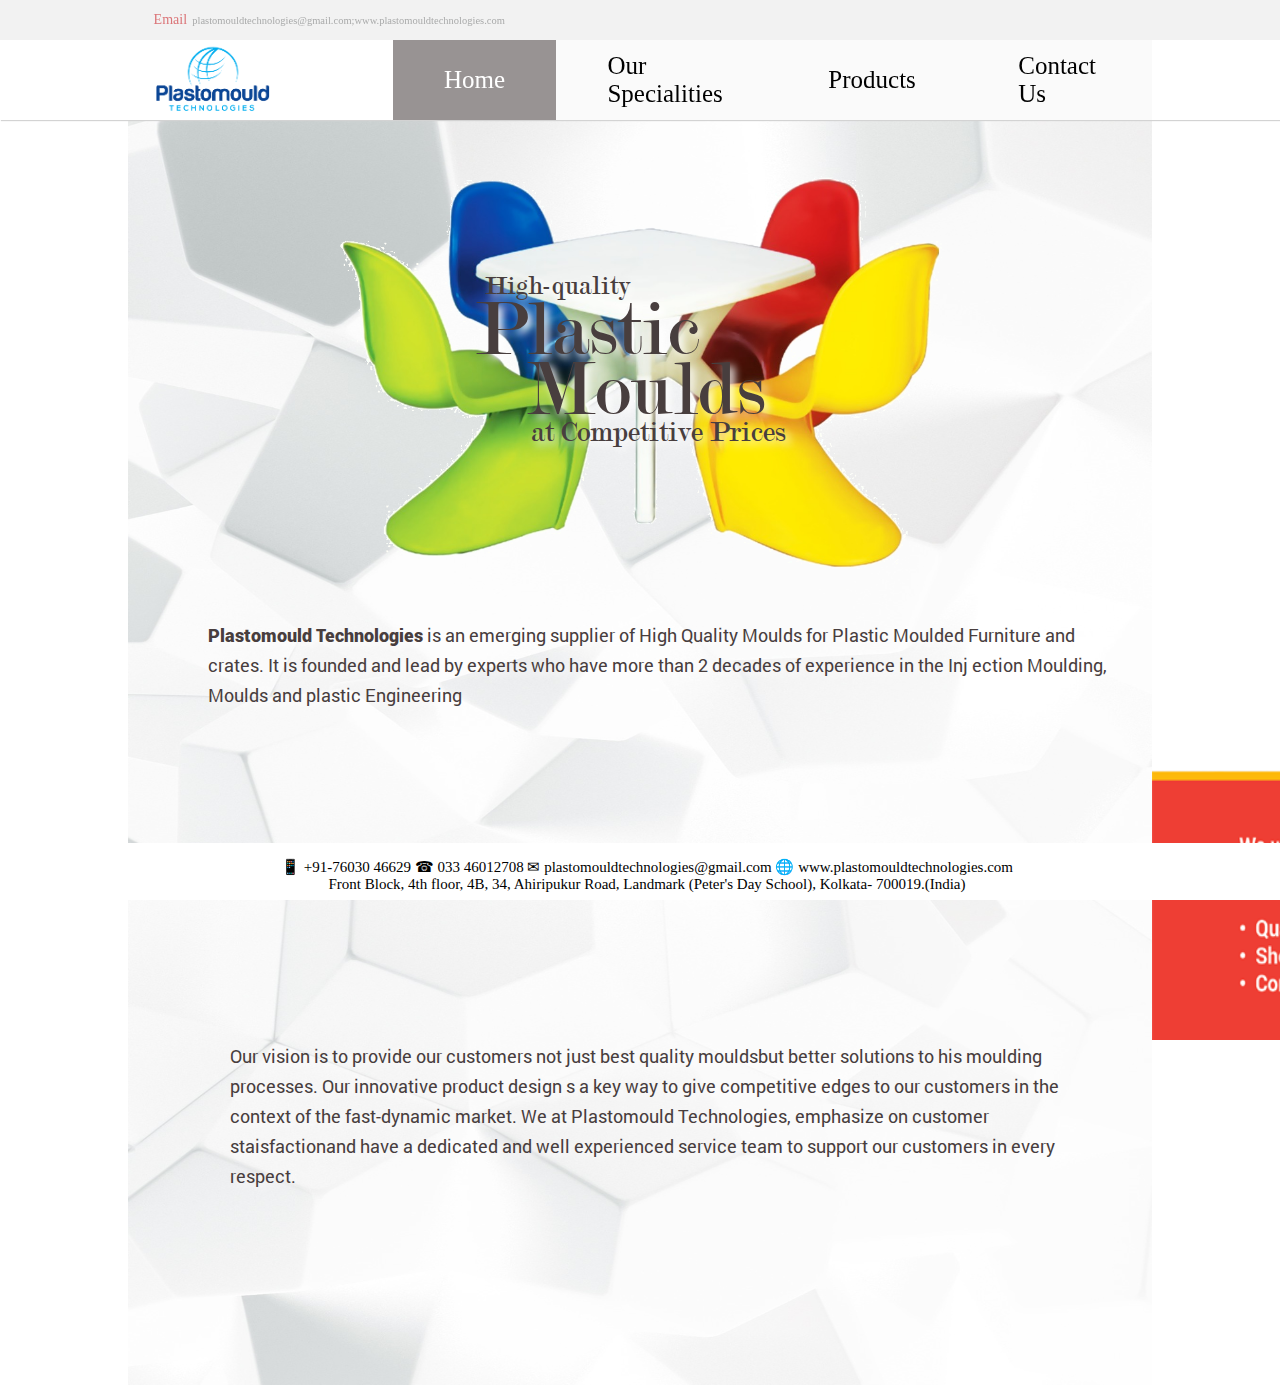
==== commit 7790f082: "tried" ====
--- a/index.html
+++ b/index.html
@@ -4,6 +4,8 @@
 <meta name="viewport" content="width=device-width, initial-scale=1.0">
 <link rel="stylesheet" type="text/css" href='./home.css' />
 <link rel="stylesheet" type="text/css" href='./common.css' />
+<link rel="stylesheet" type="text/css" href="./media_iphone_5.css">
+<link rel="stylesheet" type="text/css" href="./media_iphone_6.css">
 <link rel="shortcut icon" href="favicon.ico" type="image/x-icon">
 <link rel="icon" href="favicon.ico" type="image/x-icon">
 </head>
@@ -23,7 +25,7 @@
 			<a style=" text-decoration: none; color: black; " href="index.html">Home</a>
 		</div>
 		<div class="headerLink">
-			<a style=" text-decoration: none; color: black; " href="Our%20specialities.html">Our Specialities</a>
+			<a style=" text-decoration: none; color: black; " href="Our_specialities.html">Our Specialities</a>
 		</div>
 
 		<div class="headerLink">
@@ -45,7 +47,7 @@
 
 		  <div class="dropdown-content">
 		    <a class="display" href="index.html">HOME</a>
-		    <a class="display" href="Our%20specialities.html">OUR SPECIALITIES</a>
+		    <a class="display" href="Our_specialities.html">OUR SPECIALITIES</a>
 		    <a class="display" href="products.html">PRODUCTS</a>
 		    <a class="display" href="contact_us.html">CONTACT US</a>
 		  </div>
--- a/home.css
+++ b/home.css
@@ -163,40 +163,8 @@
 		top: -45px;
 	}
 
-	@media screen and (max-width:768px){
-		.tech{
-		font-family: regular;
-		font-size: 14px;
-		z-index: 1;
-		text-align: left;
-		position: absolute;
-		top: 460px;
-		text-shadow: 4px 4px 8px white;
-		display: inline-block;
-		left: 20px;
-		width: 90%;
-		color:#483e3e;
-		line-height:30px;
-	}
-	.tech1{
-		font-family: regular;
-		font-size: 14px;
-		z-index: 1;
-		text-align: left;
-		text-shadow: 4px 4px 8px white;
-		width: 100%;
-		top: 870px;
-		position: absolute;
-		box-sizing: border-box;
-		line-height: 30px;
-		color: #483e3e;
-		padding-left: 10%;
-		padding-right: 5%;
-		padding-top: 5%;
-		left: -18px;
-	}
-
-	}
+	
+	
 
 
 
--- a/common.css
+++ b/common.css
@@ -1,485 +1,223 @@
 html,body  {
-    margin:0;
-    padding:0;
-	background-color:white;
-}
-
-	.container{
+			    margin:0;
+			    padding:0;
+				background-color:white;
+			}
+
+.container  {
 				height: 100vh;
 				width: 100%;
 				border: 1px;
 				display: block;
-		
-	}
-	.header{
-		height: 120px;
-		width: 100%;
-		display: flex;
-		position: fixed;
-		z-index: 99;
-		background-color: white;
-		box-shadow: 1px 1px 1px lightgrey;
-		flex-direction: column;
-	}
-	.headerWrap{
-		width: 100%;
-		background-color: #f2f2f2;
-		color: #db7578;
-		display: flex;
-		align-items: center;
-		justify-content: flex-start;
-		padding-left: 12%;
-		min-height: 40px;
-		font-size: 14px;
-	}
-	.menu{
-		width: 100%;
-		display: flex;
-		padding: 0 10%;
-		box-sizing: border-box;
-		justify-content: space-between;
-		height: 100%;
-	}
+			}
+
+.header		{
+				height: 120px;
+				width: 100%;
+				display: flex;
+				position: fixed;
+				z-index: 99;
+				background-color: white;
+				box-shadow: 1px 1px 1px lightgrey;
+				flex-direction: column;
+			}
+
+.headerWrap {
+				width: 100%;
+				background-color: #f2f2f2;
+				color: #db7578;
+				display: flex;
+				align-items: center;
+				justify-content: flex-start;
+				padding-left: 12%;
+				min-height: 40px;
+				font-size: 14px;
+	        }
+
+.menu		{
+				width: 100%;
+				display: flex;
+				padding: 0 10%;
+				box-sizing: border-box;
+				justify-content: space-between;
+				height: 100%;
+			}
 	
-	.menu a{
-		color: #f2f2f2;
-    }
-
-    .menu a:hover{
-		color: black;
-    }
+.menu a     {
+		        color: #f2f2f2;
+    		}
+
+.menu a:hover
+			{
+		        color: black;
+            }
 	
-	.logo{
-		position: relative;
-		width: 35%;
-		height: 100%;
-	}
-	.image_logo{
-		width: 170px;
-		height: 170px;
-		position: absolute;
-		top: -45px;
-	}
-	.footer{
-		height: 5vh;
-		width: 97.8%;
-		border:1px solid #efefef ;
-		display: block;
-		margin-top:px;
-		position:absolute;
-		right: 0;
-		bottom: 0;
-		left: 0;
-		padding: 1rem;
-		background-color:#efefef;
-		text-align: center;
-		overflow: hidden;
-    }
-    .ftr{
-		background-color: white;
-		text-align: center;
-		position: fixed;
-		bottom: 0;
-		width: 100%;
-		z-index: 9999999999;
-		height: 50px;
-		left:0;
-		margin: 7px;
-
-	}
-	.footerPadder{
-		background-color: white;
-		text-align: center;
-		padding: 1px;
-		position: fixed;
-		bottom: 0;
-		width: 100%;
-		z-index: 9999999999;
-		height: 50px;
-
-	}
-    .headerLink{
-		width: auto;
-		font-size: 25px;
-		display: inline-flex;
-		align-items: center;
-		justify-content: center;
-		padding: 0 5%;
-		box-sizing: border-box;
-		background: #fafafa;
-    }
-    .headerLink.selected{
-    	background:#483e3e8f;
-    	color:white;
-    }
-    .headerLink:hover{
-    	background:#483e3e8f;
-    }
-    .headerLink.selected a,.headerLink:hover a{
-    	color:white !important;
-    }
-
-    
-	}
+.logo		{
+				position: relative;
+				width: 35%;
+				height: 100%;
+			}
+
+.image_logo {
+				width: 170px;
+				height: 170px;
+				position: absolute;
+				top: -45px;
+			}
+
+.footer     {
+				height: 5vh;
+				width: 97.8%;
+				border:1px solid #efefef ;
+				display: block;
+				margin-top:px;
+				position:absolute;
+				right: 0;
+				bottom: 0;
+				left: 0;
+				padding: 1rem;
+				background-color:#efefef;
+				text-align: center;
+				overflow: hidden;
+    		}
+
+.ftr        {
+				background-color: white;
+				text-align: center;
+				position: fixed;
+				bottom: 0;
+				width: 100%;
+				z-index: 9999999999;
+				height: 50px;
+				left:0;
+				margin: 7px;
+
+			}
+
+.footerPadder
+			{
+				background-color: white;
+				text-align: center;
+				padding: 1px;
+				position: fixed;
+				bottom: 0;
+				width: 100%;
+				z-index: 9999999999;
+				height: 50px;
+
+			}
+
+.headerLink {
+				width: auto;
+				font-size: 25px;
+				display: inline-flex;
+				align-items: center;
+				justify-content: center;
+				padding: 0 5%;
+				box-sizing: border-box;
+				background: #fafafa;
+		    }
+
+.headerLink.selected
+			{
+		    	background:#483e3e8f;
+		    	color:white;
+    		}
+
+.headerLink:hover
+			{
+    	        background:#483e3e8f;
+    		}
+
+.headerLink.selected a,.headerLink:hover a
+			{
+    			color:white !important;
+    		}
+
+.dropdown 	{
+			    position: relative;
+			    width: 70px;	
+			    display: none;
+			}
+
+.dropdown-content 
+			{
+  				 position: absolute;
+			    background-color:black;
+			    min-width: 160px;
+			    box-shadow: 0px 8px 16px 0px rgba(0,0,0,0.2);
+			    z-index: 1;
+			    font-size: 10px;
+			    display: none;
+			}
+
+.dropdown-content a 
+			{
+			    color: black;
+			    padding: 12px 16px;
+			    text-decoration: none;
+			    display: block;
+			    display: none;
+			}
+
+.dropdown-content a:hover
+		    {
+				background-color: #ddd;
+				display: none;
+			}
+
+.dropdown:hover .dropdown-content 
+			{
+			    display: block;
+			    display: none;
+			}
+
+.dropdown:hover .dropbtn 
+			{
+			    background-color: #0099ff;
+			    display: none;
+			}
+
+.menu_icon	{
+			    width: 25px;
+			    height: 3px;
+			    background-color: black;
+			    margin: 5px 0;
+			    margin-left: 70px;
+			    display: none;
+    		}
+
+.icon_white	{
+			    width: 35px;
+			    height: 5px;
+			    background-color: white;
+			    margin: 6px 0;
+			   margin-bottom: 30px;
+			   display: none;
+			}
+
+.display:   {
+				display: none;
+			}
+
+.p          {
+				font-size: 15px;
+				text-align: center; 
+				vertical-align: middle; 
+            }
+
+.emails     {
+				color:#aaabab;
+				text-decoration: none; 
+				font-size: 10.5px;
+			}
+
+
+
+
 
 	
 
-.dropdown {
-    position: relative;
-    width: 70px;
-    display: none;
-}
-
-.dropdown-content {
-   
-    position: absolute;
-    background-color:black;
-    min-width: 160px;
-    box-shadow: 0px 8px 16px 0px rgba(0,0,0,0.2);
-    z-index: 1;
-    font-size: 10px;
-    display: none;
-}
-
-.dropdown-content a {
-    color: black;
-    padding: 12px 16px;
-    text-decoration: none;
-    display: block;
-    display: none;
-}
-
-.dropdown-content a:hover {background-color: #ddd;
-							display: none;
-							}
-
-.dropdown:hover .dropdown-content {
-    display: block;
-     display: none;
-}
-
-.dropdown:hover .dropbtn {
-    background-color: #0099ff;
-     display: none;
-}
-
-.menu_icon{
-    width: 25px;
-    height: 3px;
-    background-color: black;
-    margin: 5px 0;
-    margin-left: 70px;
-    display: none;
-    
-}
-.icon_white{
-    width: 35px;
-    height: 5px;
-    background-color: white;
-    margin: 6px 0;
-   margin-bottom: 30px;
-   display: none;
-}
-
-.display{
-	display: none;
-}
-
-.p{
-	font-size: 15px;
-	text-align: center; 
-	vertical-align: middle; 
-}
-
-.emails{
-	color:#aaabab;
-	text-decoration: none; 
-	font-size: 10.5px;
-	
-}
-
-
-
-
-
-	@media screen and (max-width: 480px){
-		.body{
-			width: inherit;
-			padding-right: 0%;
-			padding-left: 0%;
-		}
-
-		.High {
-			   font-family: myFirstFont;
-			   font-size:3em;
-			   z-index: 1;
-			   text-align: center;
-			   position: absolute;
-			   top: 375px;
-		       right: px;
-		       text-shadow: 4px 4px 8px white;
-
-			}
-
-	.plastic{
-			   font-family: myFirstFont;
-			   font-size: 8em;
-			   z-index: 1;
-			   text-align: center;
-			   position: absolute;
-			   top: 390px;
-		       right: 465px;
-		       text-shadow: 4px 4px 8px white;
-
-			}
-
-	.moulds{
-			   font-family: myFirstFont;
-			   font-size: 80px;
-			   z-index: 1;
-			   text-align: center;
-			   position: absolute;
-			   top: 450px;
-		       right: 400px;
-		       text-shadow: 4px 4px 8px white;
-
-			}
-
-	.at{
-			   font-family: myFirstFont;
-			   font-size: 30px;
-			   z-index: 1;
-			   text-align: center;
-			   position: absolute;
-			   top: 520px;
-		       right: 380px;
-		       text-shadow: 4px 4px 8px white;
-	}
-
-	}
-
-	@media screen and (max-width: 768px){
-		.body{
-			width: inherit;
-			padding-right: 0%;
-			padding-left: 0%;
-		}
-
-		.High {
-			   font-family: myFirstFont;
-			   font-size:1.3em;
-			   z-index: 1;
-			   text-align: center;
-			   position: absolute;
-			   top: 370px;
-			   text-align: center;
-			    left: 115px;
-		       text-shadow: 4px 4px 8px white;
-		       white-space: nowrap;
-		       
-		     
-
-			}
-
-	.plastic{
-			   font-family: myFirstFont;
-			   font-size: 3em;
-			   z-index: 1;
-			   text-align: center;
-			   position: absolute;
-			   top: 384px;
-		       left: 115px;
-		       text-shadow: 4px 4px 8px white;
-
-			}
-
-	.moulds{
-			   font-family: myFirstFont;
-			   font-size: 3em;
-			   z-index: 1;
-			   text-align: center;
-			   position: absolute;
-			   top: 425px;
-		       left: 140px;
-		       text-shadow: 4px 4px 8px white;
-
-			}
-
-	.at{
-			   font-family: myFirstFont;
-			   font-size: 1.3em;
-			   z-index: 1;
-			   text-align: center;
-			   position: absolute;
-			   top: 468px;
-		       left: 140px;
-		       text-shadow: 4px 4px 8px white;
-		       white-space: nowrap;
-	}
-	
-
-
-	
-}
-
-.dropdown {
-    position: relative;
-    display: inline-block;
-    width: 70px;
-     
-}
-
-.dropdown-content {
-    
-    position: absolute;
-    background-color:black;
-    min-width: 160px;
-    box-shadow: 0px 8px 16px 0px rgba(0,0,0,0.2);
-    z-index: 1;
-
-    
-}
-
-.dropdown-content a {
-    color: black;
-    padding: 12px 16px;
-    text-decoration: none;
-    display: block;
-     
-}
-
-.dropdown-content a:hover {background-color: #ddd ;
- 							display: block;}
-
-.dropdown:hover .dropdown-content {
-    display:block;
-
-}
-
-.dropdown:hover .dropbtn {
-    background-color: #0099ff;
-     
-}
-
-.menu_icon{
-    width: 25px;
-    height: 3px;
-    background-color: black;
-    margin: 5px 0;
-    margin-left: 70px;
-    display: block;
-    
-}
-.icon_white{
-    width: 35px;
-    height: 5px;
-    background-color: white;
-    margin: 6px 0;
-   	margin-bottom: 30px;
-   	display:block;
-}
-
-.display{
-	display: block;
-}
-
-
-   @media screen and (max-width: 768px){
-
-	.menu{
-		width: 100%;
-		display: flex;
-		padding: 0 10%;
-		box-sizing: border-box;
-		justify-content: space-between;
-		height: 100%;
-		vertical-align:middle;
-	}
-	
-	.menu a{
-		color: #f2f2f2;
-    }
-
-    .menu a:hover{
-		color: black;
-    }
-	
-	.logo{
-		position: relative;
-		width: 35%;
-		height: 100%;
-	}
-	.image_logo{
-		width: 170px;
-		height: 170px;
-		position: absolute;
-		top: -45px;
-		margin-left: 70px;
-	}
-
-	.headerLink{
-		width: auto;
-		font-size: 25px;
-		display: inline-flex;
-		align-items: center;
-		justify-content: center;
-		padding: 0 5%;
-		box-sizing: border-box;
-		background: #fafafa;
-    }
-    .headerLink.selected{
-    	
-    	color:white;
-    }
-    .headerLink:hover{
-    	background:#483e3e8f;
-    }
-    .headerLink.selected a,.headerLink:hover a{
-    	color:white !important;
-    }
-    .p{
-	 font-size: 10px;
-	 text-align: center; 
-	 vertical-align: middle; 
-}
-
-
-
-   }
-
-
-
-   @media screen and (max-width: 768px){
-
-   		.headerLink{
-		width: auto;
-		font-size: 25px;
-		display: none;
-		align-items: center;
-		justify-content: center;
-		padding: 0 5%;
-		box-sizing: border-box;
-		background: #fafafa;
-    }
-    .headerLink.selected{
-    	
-    	color:white;
-    }
-    .headerLink:hover{
-    	background:#483e3e8f;
-    }
-    .headerLink.selected a,.headerLink:hover a{
-    	color:white !important;
-    }
-   }
-   .p{
-	 font-size: 10px;
-	 text-align: center; 
-	 vertical-align: middle; 
-}
-
-
-
 
 
 
--- a/media_iphone_5.css
+++ b/media_iphone_5.css
@@ -0,0 +1,356 @@
+@media only screen 
+  and (min-device-width: 320px) 
+  and (max-device-width: 568px)
+  and (-webkit-min-device-pixel-ratio: 2) {
+    
+  .body {
+          width: inherit;
+          padding-right: 0%;
+          padding-left: 0%;
+          height: 80px;
+        }
+
+  .High {
+          font-family: myFirstFont;
+          font-size:0.8em;
+          z-index: 1;
+          text-align: center;
+          position: absolute;
+          top: 315px;
+          text-align: center;
+          left: 100px;
+          text-shadow: 4px 4px 8px white;
+          white-space: nowrap;
+        }
+
+  .plastic
+        {
+          font-family: myFirstFont;
+          font-size: 1.9em;
+          z-index: 1;
+          text-align: center;
+          position: absolute;
+          top: 322px;
+          left: 100px;
+          text-shadow: 4px 4px 8px white;
+        }
+
+  .moulds
+        {
+          font-family: myFirstFont;
+          font-size: 1.9em;
+          z-index: 1;
+          text-align: center;
+          position: absolute;
+          top: 345px;
+          left: 120px;
+          text-shadow: 4px 4px 8px white;
+        }
+
+  .at   {
+          font-family: myFirstFont;
+          font-size: 0.8em;
+          z-index: 1;
+          text-align: center;
+          position: absolute;
+          top: 369px;
+          left: 127px;
+          text-shadow: 4px 4px 8px white;
+          white-space: nowrap;
+        }
+
+
+  .dropdown 
+        {
+          position: relative;
+          display: inline-block;
+          width: 70px;
+        }
+
+  .dropdown-content 
+        {
+          position: absolute;
+          background-color:black;
+          min-width: 160px;
+          box-shadow: 0px 8px 16px 0px rgba(0,0,0,0.2);
+          z-index: 1;
+        }
+
+  .dropdown-content a 
+        {
+          color: black;
+          padding: 12px 16px;
+          text-decoration: none;
+          display: block;
+        }
+
+  .dropdown-content a:hover 
+        { 
+          background-color: #ddd ;
+          display: block;
+        }
+
+  .dropdown:hover .dropdown-content 
+        {
+          display:block;
+        }
+
+  .dropdown:hover .dropbtn 
+        {
+          background-color: #0099ff;
+        }
+  .icon_white
+        {
+          width: 35px;
+          height: 5px;
+          background-color: white;
+          margin: 6px 0;
+          margin-bottom: 30px;
+          display:block;
+        }
+
+  .menu {
+          width: 100%;
+          display: flex;
+          padding: 0 10%;
+          box-sizing: border-box;
+          justify-content: space-between;
+          height: 100%;
+          vertical-align:middle;
+        }
+  
+  .menu a
+        {
+          color: #f2f2f2;
+        }
+
+  .menu a:hover
+        {
+          color: black;
+        }
+  
+  .logo {
+          position: relative;
+          width: 35%;
+          height: 100%;
+        }
+  .image_logo
+        {
+          width: 170px;
+          height: 170px;
+          position: absolute;
+          top: -45px;
+          margin-left: 70px;
+        }
+
+  .headerLink
+        {
+          width: auto;
+          font-size: 25px;
+          display: none;
+          align-items: center;
+          justify-content: center;
+          padding: 0 5%;
+          box-sizing: border-box;
+          background: #fafafa;
+        }
+
+  .headerLink.selected
+        {
+          color:white;
+          display: none;
+        }
+
+  .headerLink:hover
+        {
+          background:#483e3e8f;
+          display: none;
+        }
+
+  .headerLink.selected a,.headerLink:hover a
+        {
+          color:white !important;
+          display: none;
+        }
+
+  .p    {
+          font-size: 5.5px;
+          text-align: center; 
+          vertical-align: middle; 
+          display: block;
+        }
+
+  .ftr  {
+          background-color: white;
+          text-align: center;
+          position: fixed;
+          bottom: 0;
+          width: 100%;
+          z-index: 9999999999;
+          height: 30px;
+          left:0;
+          margin: 0px;
+          display: block;
+      }
+  .footerPadder
+      {
+        background-color: white;
+        text-align: center;
+        padding: 1px;
+        position: fixed;
+        bottom: 0;
+        width: 100%;
+        z-index: 9999999999;
+        height: 6px;
+
+      }
+
+
+  .tech
+      {
+          font-family: regular;
+          font-size: 12px;
+          z-index: 1;
+          text-align: left;
+          position: absolute;
+          top: 350px;
+          text-shadow: 4px 4px 8px white;
+          display: inline-block;
+          left: 20px;
+          width: 90%;
+          color:#483e3e;
+          line-height:23px;
+        }
+
+  .tech1{
+          font-family: regular;
+          font-size: 12px;
+          z-index: 1;
+          text-align: left;
+          text-shadow: 4px 4px 8px white;
+          width: 100%;
+          top: 620px;
+          position: absolute;
+          box-sizing: border-box;
+          line-height: 20px;
+          color: #483e3e;
+          padding-left: 10%;
+          padding-right: 5%;
+          padding-top: 5%;
+          left: -18px;
+        }
+  .headerWrap 
+        {
+          width: 100%;
+          background-color: #f2f2f2;
+          color: #db7578;
+          display: flex;
+          align-items: left;
+          justify-content: flex-start;
+          padding-left: 4%;
+          min-height: 25px;
+          font-size: 11px;
+
+        }
+  .emails     
+        {
+          color:#aaabab;
+          text-decoration: none; 
+          font-size: 9px;
+
+        }
+
+  .header   
+        {
+          height: 90px;
+          width: 100%;
+          display: flex;
+          position: fixed;
+          z-index: 99;
+          background-color: white;
+          box-shadow: 1px 1px 1px lightgrey;
+          flex-direction: column;
+        }
+  .logo   
+        {
+          position: relative;
+          width: 35%;
+          height: 50;
+        }
+
+  .image_logo 
+      {
+        width: 145px;
+        height: 145px;
+        position: absolute;
+        top: -40px;
+        margin-left: 65px;
+      }
+  .menu_icon
+      {
+          width: 20px;
+          height: 2px;
+          background-color: black;
+          margin: 5px 0;
+          margin-left: 70px;
+          display: block;
+      }
+  .absTextWrap
+      {
+          position: absolute;
+          top: -225px;
+          z-index: 9;
+          width: 100%;
+          height: 100%;
+          left: 0;
+          right: 0px;
+          margin: auto;
+          color:#483e3e;
+      }
+  .body_image
+      {
+          height: 880px;
+          width: 100%;
+          border: 2px;
+          position: relative;
+          top:-30px;
+          left: 0;
+      }
+  .body_image1
+      {
+          height: 300px;
+          width: 75%;
+          position: absolute;
+          top: 2px;
+          left: 0;
+          right: 0;
+          margin: auto;
+      }
+  
+  .body_image3
+      {
+          height: 18vh;
+          width: 95%;
+          position:absolute;
+          top: 500px;
+      }
+
+
+    
+       
+
+  }
+
+  
+
+ 
+
+ 
+
+ 
+
+
+
+
+
+
--- a/media_iphone_6.css
+++ b/media_iphone_6.css
@@ -0,0 +1,358 @@
+@media only screen 
+  and (min-device-width: 375px) 
+  and (max-device-width: 667px) 
+  and (-webkit-min-device-pixel-ratio: 2) { 
+
+
+    
+  .body {
+          width: inherit;
+          padding-right: 0%;
+          padding-left: 0%;
+          height: 80px;
+        }
+
+  .High {
+          font-family: myFirstFont;
+          font-size:1em;
+          z-index: 1;
+          text-align: center;
+          position: absolute;
+          top: 305px;
+          text-align: center;
+          left: 115px;
+          text-shadow: 4px 4px 8px white;
+          white-space: nowrap;
+        }
+
+  .plastic
+        {
+          font-family: myFirstFont;
+          font-size: 2.2em;
+          z-index: 1;
+          text-align: center;
+          position: absolute;
+          top: 315px;
+          left: 115px;
+          text-shadow: 4px 4px 8px white;
+        }
+
+  .moulds
+        {
+          font-family: myFirstFont;
+          font-size: 2.2em;
+          z-index: 1;
+          text-align: center;
+          position: absolute;
+          top: 345px;
+          left: 135px;
+          text-shadow: 4px 4px 8px white;
+        }
+
+  .at   {
+          font-family: myFirstFont;
+          font-size: 1em;
+          z-index: 1;
+          text-align: center;
+          position: absolute;
+          top: 372px;
+          left: 137px;
+          text-shadow: 4px 4px 8px white;
+          white-space: nowrap;
+        }
+
+
+  .dropdown 
+        {
+          position: relative;
+          display: inline-block;
+          width: 70px;
+        }
+
+  .dropdown-content 
+        {
+          position: absolute;
+          background-color:black;
+          min-width: 160px;
+          box-shadow: 0px 8px 16px 0px rgba(0,0,0,0.2);
+          z-index: 1;
+        }
+
+  .dropdown-content a 
+        {
+          color: black;
+          padding: 12px 16px;
+          text-decoration: none;
+          display: block;
+        }
+
+  .dropdown-content a:hover 
+        { 
+          background-color: #ddd ;
+          display: block;
+        }
+
+  .dropdown:hover .dropdown-content 
+        {
+          display:block;
+        }
+
+  .dropdown:hover .dropbtn 
+        {
+          background-color: #0099ff;
+        }
+  .icon_white
+        {
+          width: 35px;
+          height: 5px;
+          background-color: white;
+          margin: 6px 0;
+          margin-bottom: 30px;
+          display:block;
+        }
+
+  .menu {
+          width: 100%;
+          display: flex;
+          padding: 0 10%;
+          box-sizing: border-box;
+          justify-content: space-between;
+          height: 100%;
+          vertical-align:middle;
+        }
+  
+  .menu a
+        {
+          color: #f2f2f2;
+        }
+
+  .menu a:hover
+        {
+          color: black;
+        }
+  
+  .logo {
+          position: relative;
+          width: 35%;
+          height: 100%;
+        }
+  .image_logo
+        {
+          width: 170px;
+          height: 170px;
+          position: absolute;
+          top: -45px;
+          margin-left: 70px;
+        }
+
+  .headerLink
+        {
+          width: auto;
+          font-size: 25px;
+          display: none;
+          align-items: center;
+          justify-content: center;
+          padding: 0 5%;
+          box-sizing: border-box;
+          background: #fafafa;
+        }
+
+  .headerLink.selected
+        {
+          color:white;
+          display: none;
+        }
+
+  .headerLink:hover
+        {
+          background:#483e3e8f;
+          display: none;
+        }
+
+  .headerLink.selected a,.headerLink:hover a
+        {
+          color:white !important;
+          display: none;
+        }
+
+  .p    {
+          font-size: 5.5px;
+          text-align: center; 
+          vertical-align: middle; 
+          display: block;
+        }
+
+  .ftr  {
+          background-color: white;
+          text-align: center;
+          position: fixed;
+          bottom: 0;
+          width: 100%;
+          z-index: 9999999999;
+          height: 30px;
+          left:0;
+          margin: 0px;
+          display: block;
+      }
+  .footerPadder
+      {
+        background-color: white;
+        text-align: center;
+        padding: 1px;
+        position: fixed;
+        bottom: 0;
+        width: 100%;
+        z-index: 9999999999;
+        height: 6px;
+
+      }
+
+
+  .tech
+      {
+          font-family: regular;
+          font-size: 12px;
+          z-index: 1;
+          text-align: left;
+          position: absolute;
+          top: 350px;
+          text-shadow: 4px 4px 8px white;
+          display: inline-block;
+          left: 20px;
+          width: 90%;
+          color:#483e3e;
+          line-height:23px;
+        }
+
+  .tech1{
+          font-family: regular;
+          font-size: 12px;
+          z-index: 1;
+          text-align: left;
+          text-shadow: 4px 4px 8px white;
+          width: 100%;
+          top: 620px;
+          position: absolute;
+          box-sizing: border-box;
+          line-height: 20px;
+          color: #483e3e;
+          padding-left: 10%;
+          padding-right: 5%;
+          padding-top: 5%;
+          left: -18px;
+        }
+  .headerWrap 
+        {
+          width: 100%;
+          background-color: #f2f2f2;
+          color: #db7578;
+          display: flex;
+          align-items: left;
+          justify-content: flex-start;
+          padding-left: 4%;
+          min-height: 25px;
+          font-size: 11px;
+
+        }
+  .emails     
+        {
+          color:#aaabab;
+          text-decoration: none; 
+          font-size: 9px;
+
+        }
+
+  .header   
+        {
+          height: 90px;
+          width: 100%;
+          display: flex;
+          position: fixed;
+          z-index: 99;
+          background-color: white;
+          box-shadow: 1px 1px 1px lightgrey;
+          flex-direction: column;
+        }
+  .logo   
+        {
+          position: relative;
+          width: 35%;
+          height: 50;
+        }
+
+  .image_logo 
+      {
+        width: 145px;
+        height: 145px;
+        position: absolute;
+        top: -40px;
+        margin-left: 65px;
+      }
+  .menu_icon
+      {
+          width: 20px;
+          height: 2px;
+          background-color: black;
+          margin: 5px 0;
+          margin-left: 70px;
+          display: block;
+      }
+  .absTextWrap
+      {
+          position: absolute;
+          top: -225px;
+          z-index: 9;
+          width: 100%;
+          height: 100%;
+          left: 0;
+          right: 0px;
+          margin: auto;
+          color:#483e3e;
+      }
+  .body_image
+      {
+          height: 880px;
+          width: 100%;
+          border: 2px;
+          position: relative;
+          top:-30px;
+          left: 0;
+      }
+  .body_image1
+      {
+          height: 300px;
+          width: 75%;
+          position: absolute;
+          top: 2px;
+          left: 0;
+          right: 0;
+          margin: auto;
+      }
+  
+  .body_image3
+      {
+          height: 16vh;
+          width: 95%;
+          position:absolute;
+          top: 500px;
+      }
+
+  }
+
+
+  
+
+ 
+
+ 
+
+ 
+
+
+
+
+
+
+
+
+
